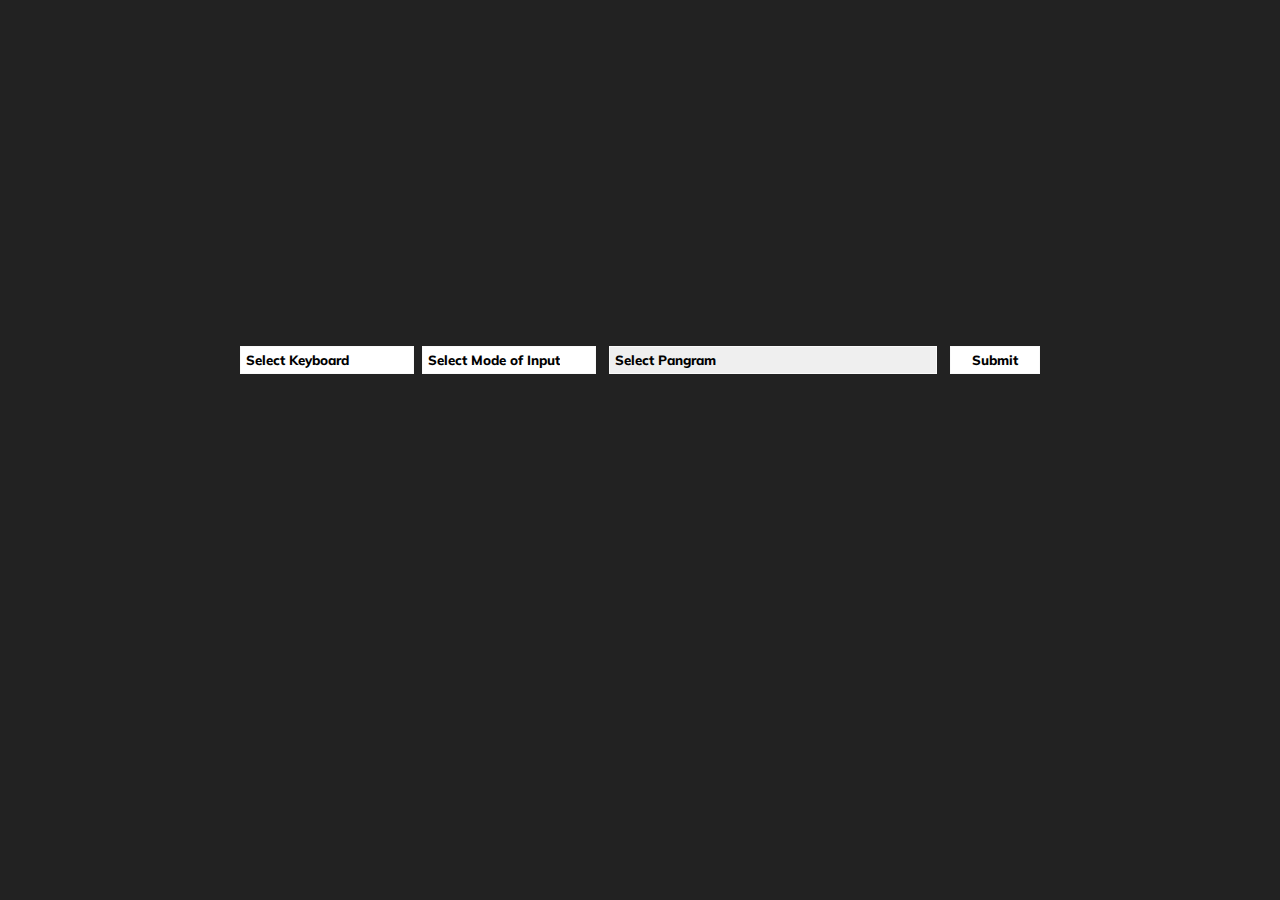
==== index.html @ 991a16a4 "Moved resources, added some conventions, IIS fix" ====
<!DOCTYPE html>
<html lang="en-us">

<head>
	<meta charset="utf-8">
	<title>Dwell-Free Typing</title>
	
	<script src="scripts/jquery-1.10.2.min.js"></script>
	<script src="scripts/jquery-1.10.2.js"></script>
	<script src="scripts/keyboard.js"></script>
	<script src="https://code.responsivevoice.org/responsivevoice.js"></script>
	<link href="css/style.css" rel="stylesheet" type="text/css">
	<link href="https://fonts.googleapis.com/css?family=Montserrat|Muli" rel="stylesheet">
</head>

<body>
	<div id="mainContentIndex">
		<form id="prefSelection" action="keyboard.html" method="GET">
		
				<select name="layout" id="layout" class="keyboard-select">
				  <option value="" disabled selected>Select Keyboard</option>
				  <option value="qwerty">QWERTY</option>
				  <option value="dvorak">Dvorak</option>
				  <option value="alphabetical">Alphabetical</option>
				</select>
				<select name="dwellTime" id="dwellTime" class="clock-select">
				  <option value="" disabled selected>Select Mode of Input</option>
				  <option value="0">Dwell-Free</option>
				  <option value="1000">100ms</option>
				  <option value="2000">200ms</option>
				  <option value="3000">300ms</option>
				</select>
				<select name="pangram" id="pangram" class="pangram-select">
				  <option value="" disabled selected>Select Pangram</option>
				  <option value="the quick brown fox jumps over the lazy dog">the quick brown fox jumps over the lazy dog</option>
				  <option value="pack my red box with five dozen quality jugs">pack my red box with five dozen quality jugs</option>
				  <option value="the five boxing wizards jump quickly">the five boxing wizards jump quickly</option>
				</select>
			<input type="submit" class="submit" value="Submit"/>
		</form>
	</div>
</body>
</html>

<script>
//--Validation of keyboard layout and dwell-time--//
document.getElementById("prefSelection").onsubmit = function() {
    var layout = document.getElementById("layout");
	var dwelltime = document.getElementById("dwellTime");
	var pangram = document.getElementById("pangram");
		if(layout.value=="" || dwelltime.value==""|| pangram.value=="")
		{
			alert('Please select an option for all.');
			return false;
		}
		return true;
}
</script>
---- css/style.css ----
body
{
    background: #222222 !important;
    margin-top:10%;
}

.modal {
    display: none; /* Hidden by default */
    position: fixed; /* Stay in place */
    z-index: 10; /* Sit on top */
    left: 0;
    top: 0;
    width: 100%; /* Full width */
    height: 100%; /* Full height */
    overflow: hidden; /* Enable scroll if needed */
    background-color: rgb(0,0,0); /* Fallback color */
    background-color: rgba(0,0,0,0.4); /* Black w/ opacity */
}

/* Modal Content/Box */
.modal-content {
    background-color: #fefefe;
    margin: 19% auto; /* 15% from the top and centered */
    padding: 20px;
    border: 0px solid #888;
    width: 25%;
    height: 13%; /* Could be more or less, depending on screen size */
    border-radius:10px;
}

.modal-text
{
  font-family: muli;
  color: black;
  font-size: large;
  width: 45%;
  margin: 0 auto;
}

.modal-text-seconds
{
    font-family: muli;
    color: black;
    font-size: -webkit-xxx-large;
    width: 20%;
    margin: 0 auto;
    padding-top:2%;
}
/*added*/
.tooltiptext {
    position: relative;
}

.popUpWord {
  position: relative;
  display: inline-block;
  color: #ffffff;
}

.popUpWord:after {
  content: attr(innertext);
  position: absolute;
  z-index: 1;
  color: #61B329;
  left: 0;
  top: 0;
  width: 0;
  white-space: nowrap;
  overflow: hidden;
}

.popUpWord:hover:after {
  width: 100%;
  transition: 1500ms ease-in;
}
/*added*/

#prefSelection
{
    position: relative;
    text-align: center;
}

#Speech
{
    width: 10%;
    text-align: center;
    height: 28px;
    position: fixed;
    bottom: 10px;
    float: right;
    right: 10px;
    margin-bottom: 0.5%;
    background: #fff;
    border: 1px solid #f9f9f9;
    -moz-border-radius: 3px;
    font-family: muli;
    font-size: smaller;
    font-weight: 800;
}

#Speech:hover
{
    box-shadow: 0 0 9px rgba(232, 252, 194, 1);
    border: 0.1px solid rgba(232, 252, 194, 1);
}

td {
    padding: 12px !important;
}

.button
{    
    float: left;
    margin: 0;
    width: 55px;
    height: 55px;
    line-height: 45px;
    text-align: center;
    background: #383838;
    border: 1px solid #383838;
    -moz-border-radius: 3px;
    -webkit-border-radius: 1px;
    position: relative;
    font-family: 'Montserrat', sans-serif;
    font-size: 22px;
    color: white;
}

.buttonDwell
{
	float: left;
    margin: 0 10px 10px 0;
    width: 45px;
    height: 45px;
    line-height: 45px;
    text-align: center;
    background: #fff;
    border: 1px solid #f9f9f9;
    -moz-border-radius: 3px;
    -webkit-border-radius: 3px;
    /*new css*/
    position: relative;
    display: inline-flex;
}

.large-Button-Enter-Dwell
{
    width: 45px;
    text-align: center;
    background: #fff;
    border: 1px solid #f9f9f9;
    line-height: 45px;
    height:110px;
    -moz-border-radius: 3px;
    -webkit-border-radius: 3px;
    float: left;
    margin: 0 10px 10px 0;
    position: relative;
    display: inline-flex;
}

.button:hover
{
	position: relative;
  top: 1px;
  left: 1px;
  border-color: #38383;
	cursor: none;
  color:red;
}

.button-space:hover
{
  background-color: white;
}

.button-space
{
    width: 20%;
    background: #383838;
    border: 1px solid #38383;
    line-height: 55px;
    height: 55px;
    -moz-border-radius: 0px;
    -webkit-border-radius: 0px;
    margin-left: 40%;
    position: fixed;
    bottom: 10px;
    margin-bottom: 1%;
}

.hide
{
    visibility: hidden;
    width: 150px;
}

.button-enter
{
    width: 55px;
    text-align: center;
    background: #383838;
    border: 1px solid #38383;
    line-height: 55px;
    height:120px;
    -moz-border-radius: 0px;
    -webkit-border-radius: 0px;
    float: left;
    margin: 0px;
}

td
{
    padding: 15px;
}

#write 
{
    display: block;
    margin-left: auto;
    border: #A9A9A9 1px solid;
    resize: none;
    font-family: muli;
    width: 723px;
    height: 60px;
    font-size: 24px;
    font-weight: 600;
    box-sizing: border-box;
    padding-top: 10px;
    padding-left: 10px;
    padding-right: 10px;
    padding-bottom: 10px;
    background: white;
    margin-right: auto;
    -webkit-user-modify: read-only; /*hides caret*/
}

#write:hover
{
  box-shadow: 0 0 9px rgba(232, 252, 194, 1);
  border: 0.1px solid rgba(232, 252, 194, 1);
}

table
{
    margin: 0 auto;
}

#keyboard
{
    padding-top: 5%;
    width: 830px;
    margin: 0 auto;
    padding-bottom: 5%;
}

.backspace
{
  padding-left:30% !important;
}

#mainContentKeyboard
{
  cursor:none;
  margin: auto;
  width: 830px;  
}

#mainContentIndex
{
	margin: 50px auto;
	width: 900px;
    position: absolute;
    top: 40%;
    left: 50%;
    padding: 15px;
    -ms-transform: translateX(-50%) translateY(-50%);
    -webkit-transform: translate(-50%,-50%);
    transform: translate(-50%,-50%);
    margin-top: 0px;
    margin-bottom: 0px;
}

.submit
{
	width: 10%;
    text-align: center;
    height: 28px;
    z-index: 9999;
    background: #fff;
    border: 1px solid #f9f9f9;
    font-family: muli;
    font-size: smaller;
    font-weight: 800;
}

.submit:hover
{
	box-shadow: 0 0 9px rgba(232, 252, 194, 1);
    border: 0.1px solid rgba(232, 252, 194, 1);
}

.resultsTitle
{
	font-family: Muli;
    color: white;
    font-size: 35px;
    padding-left: 2.5%;
    padding-top: 2%;
    font-weight: lighter;

}

td
{
	padding:4px
}

.red
{
    background-color:red;
}

.visible
{
    visibility:visible;
}

.hidden
{
    visibility:hidden;
}

.pie_timer
{
    /*position:absolute;*/
    z-index: 1;
}

.inner-number
{
    position:absolute;
    z-index:2;
    padding-left: 28%;
}

.inner-number-enter
{
    position: absolute;
    z-index: 2;
    padding-left: 28%;
    padding-top: 60%;
}

.inner-number-space
{
    position: absolute;
    z-index: 2;
    display: inherit;
}


.inner-number-padding
{
    padding-left: 34%;
}

.btn-success {
    color: #fff;
    background-color: #5cb85c;
    border-color: #4cae4c;
}
.btn {
    display: inline-block;
    padding: 6px 12px;
    margin-bottom: 0;
    font-size: 14px;
    font-weight: 400;
    line-height: 1.42857143;
    text-align: center;
    white-space: nowrap;
    vertical-align: middle;
    -ms-touch-action: manipulation;
    touch-action: manipulation;
    cursor: pointer;
    -webkit-user-select: none;
    -moz-user-select: none;
    -ms-user-select: none;
    user-select: none;
    background-image: none;
    border: 1px solid transparent;
}

.btn-danger:hover {
    color: #fff;
    background-color: #c9302c;
    border-color: #ac2925;
}

.btn-success:hover {
    color: #fff;
    background-color: #539153;
    border-color: #63b063;
}

.btn-danger {
    color: #fff;
    background-color: #d9534f;
    border-color: #d43f3a;
}

.button-value
{
    position:absolute;
    z-index: 2;
    padding-left: 39%;
    padding-top: 9%;
}

.button-pie
{
    position: absolute;
    display: block;
    width: 55px;
    height: 55px;
    z-index:1;
}

.button-pie-space
{
    padding-left: 37%;
}

.button-pie-enter
{
    padding-top: 70%;
}

.button-value-enter
{
    padding-top:70%;
}

#readyConfirmation
{
	text-align: center;
  height: 28px;
  position: fixed;
  bottom: 10;
  z-index: 9999;
  margin-bottom: 1%;
	font-family: muli;
  color: white;
  font-size: large;
}

/****************************************************************
 *
 * CSS Percentage Circle
 * Author: Andre Firchow
 *
*****************************************************************/
.rect-auto, .c100.p51 .slice, .c100.p52 .slice, .c100.p53 .slice, .c100.p54 .slice, .c100.p55 .slice, .c100.p56 .slice, .c100.p57 .slice, .c100.p58 .slice, .c100.p59 .slice, .c100.p60 .slice, .c100.p61 .slice, .c100.p62 .slice, .c100.p63 .slice, .c100.p64 .slice, .c100.p65 .slice, .c100.p66 .slice, .c100.p67 .slice, .c100.p68 .slice, .c100.p69 .slice, .c100.p70 .slice, .c100.p71 .slice, .c100.p72 .slice, .c100.p73 .slice, .c100.p74 .slice, .c100.p75 .slice, .c100.p76 .slice, .c100.p77 .slice, .c100.p78 .slice, .c100.p79 .slice, .c100.p80 .slice, .c100.p81 .slice, .c100.p82 .slice, .c100.p83 .slice, .c100.p84 .slice, .c100.p85 .slice, .c100.p86 .slice, .c100.p87 .slice, .c100.p88 .slice, .c100.p89 .slice, .c100.p90 .slice, .c100.p91 .slice, .c100.p92 .slice, .c100.p93 .slice, .c100.p94 .slice, .c100.p95 .slice, .c100.p96 .slice, .c100.p97 .slice, .c100.p98 .slice, .c100.p99 .slice, .c100.p100 .slice {
  clip: rect(auto, auto, auto, auto);
}

.pie, .c100 .bar, .c100.p51 .fill, .c100.p52 .fill, .c100.p53 .fill, .c100.p54 .fill, .c100.p55 .fill, .c100.p56 .fill, .c100.p57 .fill, .c100.p58 .fill, .c100.p59 .fill, .c100.p60 .fill, .c100.p61 .fill, .c100.p62 .fill, .c100.p63 .fill, .c100.p64 .fill, .c100.p65 .fill, .c100.p66 .fill, .c100.p67 .fill, .c100.p68 .fill, .c100.p69 .fill, .c100.p70 .fill, .c100.p71 .fill, .c100.p72 .fill, .c100.p73 .fill, .c100.p74 .fill, .c100.p75 .fill, .c100.p76 .fill, .c100.p77 .fill, .c100.p78 .fill, .c100.p79 .fill, .c100.p80 .fill, .c100.p81 .fill, .c100.p82 .fill, .c100.p83 .fill, .c100.p84 .fill, .c100.p85 .fill, .c100.p86 .fill, .c100.p87 .fill, .c100.p88 .fill, .c100.p89 .fill, .c100.p90 .fill, .c100.p91 .fill, .c100.p92 .fill, .c100.p93 .fill, .c100.p94 .fill, .c100.p95 .fill, .c100.p96 .fill, .c100.p97 .fill, .c100.p98 .fill, .c100.p99 .fill, .c100.p100 .fill {
  position: absolute;
  border: 0.08em solid #ffffff;
  width: 0.84em;
  height: 0.84em;
  clip: rect(0em, 0.5em, 1em, 0em);
  -webkit-border-radius: 50%;
  -moz-border-radius: 50%;
  -ms-border-radius: 50%;
  -o-border-radius: 50%;
  border-radius: 50%;
  -webkit-transform: rotate(0deg);
  -moz-transform: rotate(0deg);
  -ms-transform: rotate(0deg);
  -o-transform: rotate(0deg);
  transform: rotate(0deg);
}

.pie-fill, .c100.p51 .bar:after, .c100.p51 .fill, .c100.p52 .bar:after, .c100.p52 .fill, .c100.p53 .bar:after, .c100.p53 .fill, .c100.p54 .bar:after, .c100.p54 .fill, .c100.p55 .bar:after, .c100.p55 .fill, .c100.p56 .bar:after, .c100.p56 .fill, .c100.p57 .bar:after, .c100.p57 .fill, .c100.p58 .bar:after, .c100.p58 .fill, .c100.p59 .bar:after, .c100.p59 .fill, .c100.p60 .bar:after, .c100.p60 .fill, .c100.p61 .bar:after, .c100.p61 .fill, .c100.p62 .bar:after, .c100.p62 .fill, .c100.p63 .bar:after, .c100.p63 .fill, .c100.p64 .bar:after, .c100.p64 .fill, .c100.p65 .bar:after, .c100.p65 .fill, .c100.p66 .bar:after, .c100.p66 .fill, .c100.p67 .bar:after, .c100.p67 .fill, .c100.p68 .bar:after, .c100.p68 .fill, .c100.p69 .bar:after, .c100.p69 .fill, .c100.p70 .bar:after, .c100.p70 .fill, .c100.p71 .bar:after, .c100.p71 .fill, .c100.p72 .bar:after, .c100.p72 .fill, .c100.p73 .bar:after, .c100.p73 .fill, .c100.p74 .bar:after, .c100.p74 .fill, .c100.p75 .bar:after, .c100.p75 .fill, .c100.p76 .bar:after, .c100.p76 .fill, .c100.p77 .bar:after, .c100.p77 .fill, .c100.p78 .bar:after, .c100.p78 .fill, .c100.p79 .bar:after, .c100.p79 .fill, .c100.p80 .bar:after, .c100.p80 .fill, .c100.p81 .bar:after, .c100.p81 .fill, .c100.p82 .bar:after, .c100.p82 .fill, .c100.p83 .bar:after, .c100.p83 .fill, .c100.p84 .bar:after, .c100.p84 .fill, .c100.p85 .bar:after, .c100.p85 .fill, .c100.p86 .bar:after, .c100.p86 .fill, .c100.p87 .bar:after, .c100.p87 .fill, .c100.p88 .bar:after, .c100.p88 .fill, .c100.p89 .bar:after, .c100.p89 .fill, .c100.p90 .bar:after, .c100.p90 .fill, .c100.p91 .bar:after, .c100.p91 .fill, .c100.p92 .bar:after, .c100.p92 .fill, .c100.p93 .bar:after, .c100.p93 .fill, .c100.p94 .bar:after, .c100.p94 .fill, .c100.p95 .bar:after, .c100.p95 .fill, .c100.p96 .bar:after, .c100.p96 .fill, .c100.p97 .bar:after, .c100.p97 .fill, .c100.p98 .bar:after, .c100.p98 .fill, .c100.p99 .bar:after, .c100.p99 .fill, .c100.p100 .bar:after, .c100.p100 .fill {
  -webkit-transform: rotate(180deg);
  -moz-transform: rotate(180deg);
  -ms-transform: rotate(180deg);
  -o-transform: rotate(180deg);
  transform: rotate(180deg);
}

.c100 {
  position: relative;
  font-size: 120px;
  width: 1em;
  height: 1em;
  -webkit-border-radius: 50%;
  -moz-border-radius: 50%;
  -ms-border-radius: 50%;
  -o-border-radius: 50%;
  border-radius: 50%;
  float: left;
  margin: 0 0.1em 0.1em 0;
  background-color: #b0a0a0;
}
.c100 *, .c100 *:before, .c100 *:after {
  -webkit-box-sizing: content-box;
  -moz-box-sizing: content-box;
  box-sizing: content-box;
}
.c100.center {
  float: none;
  margin: 0 auto;
}
.c100.big {
  font-size: 240px;
}

.c100 > span {
  position: absolute;
  width: 100%;
  z-index: 1;
  left: 0;
  top: 0;
  width: 5em;
  line-height: 5em;
  font-size: 0.2em;
  color: #ffffff;
  display: block;
  text-align: center;
  white-space: nowrap;
  -webkit-transition-property: all;
  -moz-transition-property: all;
  -o-transition-property: all;
  transition-property: all;
  -webkit-transition-duration: 0.2s;
  -moz-transition-duration: 0.2s;
  -o-transition-duration: 0.2s;
  transition-duration: 0.2s;
  -webkit-transition-timing-function: ease-out;
  -moz-transition-timing-function: ease-out;
  -o-transition-timing-function: ease-out;
  transition-timing-function: ease-out;
}
.c100:after {
  position: absolute;
  top: 0.08em;
  left: 0.08em;
  display: block;
  content: " ";
  -webkit-border-radius: 50%;
  -moz-border-radius: 50%;
  -ms-border-radius: 50%;
  -o-border-radius: 50%;
  border-radius: 50%;
  background-color: #222222;
  width: 0.84em;
  height: 0.84em;
  -webkit-transition-property: all;
  -moz-transition-property: all;
  -o-transition-property: all;
  transition-property: all;
  -webkit-transition-duration: 0.2s;
  -moz-transition-duration: 0.2s;
  -o-transition-duration: 0.2s;
  transition-duration: 0.2s;
  -webkit-transition-timing-function: ease-in;
  -moz-transition-timing-function: ease-in;
  -o-transition-timing-function: ease-in;
  transition-timing-function: ease-in;
}
.c100 .slice {
  position: absolute;
  width: 1em;
  height: 1em;
  clip: rect(0em, 1em, 1em, 0.5em);
}
.c100.p1 .bar {
  -webkit-transform: rotate(3.6deg);
  -moz-transform: rotate(3.6deg);
  -ms-transform: rotate(3.6deg);
  -o-transform: rotate(3.6deg);
  transform: rotate(3.6deg);
}
.c100.p2 .bar {
  -webkit-transform: rotate(7.2deg);
  -moz-transform: rotate(7.2deg);
  -ms-transform: rotate(7.2deg);
  -o-transform: rotate(7.2deg);
  transform: rotate(7.2deg);
}
.c100.p3 .bar {
  -webkit-transform: rotate(10.8deg);
  -moz-transform: rotate(10.8deg);
  -ms-transform: rotate(10.8deg);
  -o-transform: rotate(10.8deg);
  transform: rotate(10.8deg);
}
.c100.p4 .bar {
  -webkit-transform: rotate(14.4deg);
  -moz-transform: rotate(14.4deg);
  -ms-transform: rotate(14.4deg);
  -o-transform: rotate(14.4deg);
  transform: rotate(14.4deg);
}
.c100.p5 .bar {
  -webkit-transform: rotate(18deg);
  -moz-transform: rotate(18deg);
  -ms-transform: rotate(18deg);
  -o-transform: rotate(18deg);
  transform: rotate(18deg);
}
.c100.p6 .bar {
  -webkit-transform: rotate(21.6deg);
  -moz-transform: rotate(21.6deg);
  -ms-transform: rotate(21.6deg);
  -o-transform: rotate(21.6deg);
  transform: rotate(21.6deg);
}
.c100.p7 .bar {
  -webkit-transform: rotate(25.2deg);
  -moz-transform: rotate(25.2deg);
  -ms-transform: rotate(25.2deg);
  -o-transform: rotate(25.2deg);
  transform: rotate(25.2deg);
}
.c100.p8 .bar {
  -webkit-transform: rotate(28.8deg);
  -moz-transform: rotate(28.8deg);
  -ms-transform: rotate(28.8deg);
  -o-transform: rotate(28.8deg);
  transform: rotate(28.8deg);
}
.c100.p9 .bar {
  -webkit-transform: rotate(32.4deg);
  -moz-transform: rotate(32.4deg);
  -ms-transform: rotate(32.4deg);
  -o-transform: rotate(32.4deg);
  transform: rotate(32.4deg);
}
.c100.p10 .bar {
  -webkit-transform: rotate(36deg);
  -moz-transform: rotate(36deg);
  -ms-transform: rotate(36deg);
  -o-transform: rotate(36deg);
  transform: rotate(36deg);
}
.c100.p11 .bar {
  -webkit-transform: rotate(39.6deg);
  -moz-transform: rotate(39.6deg);
  -ms-transform: rotate(39.6deg);
  -o-transform: rotate(39.6deg);
  transform: rotate(39.6deg);
}
.c100.p12 .bar {
  -webkit-transform: rotate(43.2deg);
  -moz-transform: rotate(43.2deg);
  -ms-transform: rotate(43.2deg);
  -o-transform: rotate(43.2deg);
  transform: rotate(43.2deg);
}
.c100.p13 .bar {
  -webkit-transform: rotate(46.8deg);
  -moz-transform: rotate(46.8deg);
  -ms-transform: rotate(46.8deg);
  -o-transform: rotate(46.8deg);
  transform: rotate(46.8deg);
}
.c100.p14 .bar {
  -webkit-transform: rotate(50.4deg);
  -moz-transform: rotate(50.4deg);
  -ms-transform: rotate(50.4deg);
  -o-transform: rotate(50.4deg);
  transform: rotate(50.4deg);
}
.c100.p15 .bar {
  -webkit-transform: rotate(54deg);
  -moz-transform: rotate(54deg);
  -ms-transform: rotate(54deg);
  -o-transform: rotate(54deg);
  transform: rotate(54deg);
}
.c100.p16 .bar {
  -webkit-transform: rotate(57.6deg);
  -moz-transform: rotate(57.6deg);
  -ms-transform: rotate(57.6deg);
  -o-transform: rotate(57.6deg);
  transform: rotate(57.6deg);
}
.c100.p17 .bar {
  -webkit-transform: rotate(61.2deg);
  -moz-transform: rotate(61.2deg);
  -ms-transform: rotate(61.2deg);
  -o-transform: rotate(61.2deg);
  transform: rotate(61.2deg);
}
.c100.p18 .bar {
  -webkit-transform: rotate(64.8deg);
  -moz-transform: rotate(64.8deg);
  -ms-transform: rotate(64.8deg);
  -o-transform: rotate(64.8deg);
  transform: rotate(64.8deg);
}
.c100.p19 .bar {
  -webkit-transform: rotate(68.4deg);
  -moz-transform: rotate(68.4deg);
  -ms-transform: rotate(68.4deg);
  -o-transform: rotate(68.4deg);
  transform: rotate(68.4deg);
}
.c100.p20 .bar {
  -webkit-transform: rotate(72deg);
  -moz-transform: rotate(72deg);
  -ms-transform: rotate(72deg);
  -o-transform: rotate(72deg);
  transform: rotate(72deg);
}
.c100.p21 .bar {
  -webkit-transform: rotate(75.6deg);
  -moz-transform: rotate(75.6deg);
  -ms-transform: rotate(75.6deg);
  -o-transform: rotate(75.6deg);
  transform: rotate(75.6deg);
}
.c100.p22 .bar {
  -webkit-transform: rotate(79.2deg);
  -moz-transform: rotate(79.2deg);
  -ms-transform: rotate(79.2deg);
  -o-transform: rotate(79.2deg);
  transform: rotate(79.2deg);
}
.c100.p23 .bar {
  -webkit-transform: rotate(82.8deg);
  -moz-transform: rotate(82.8deg);
  -ms-transform: rotate(82.8deg);
  -o-transform: rotate(82.8deg);
  transform: rotate(82.8deg);
}
.c100.p24 .bar {
  -webkit-transform: rotate(86.4deg);
  -moz-transform: rotate(86.4deg);
  -ms-transform: rotate(86.4deg);
  -o-transform: rotate(86.4deg);
  transform: rotate(86.4deg);
}
.c100.p25 .bar {
  -webkit-transform: rotate(90deg);
  -moz-transform: rotate(90deg);
  -ms-transform: rotate(90deg);
  -o-transform: rotate(90deg);
  transform: rotate(90deg);
}
.c100.p26 .bar {
  -webkit-transform: rotate(93.6deg);
  -moz-transform: rotate(93.6deg);
  -ms-transform: rotate(93.6deg);
  -o-transform: rotate(93.6deg);
  transform: rotate(93.6deg);
}
.c100.p27 .bar {
  -webkit-transform: rotate(97.2deg);
  -moz-transform: rotate(97.2deg);
  -ms-transform: rotate(97.2deg);
  -o-transform: rotate(97.2deg);
  transform: rotate(97.2deg);
}
.c100.p28 .bar {
  -webkit-transform: rotate(100.8deg);
  -moz-transform: rotate(100.8deg);
  -ms-transform: rotate(100.8deg);
  -o-transform: rotate(100.8deg);
  transform: rotate(100.8deg);
}
.c100.p29 .bar {
  -webkit-transform: rotate(104.4deg);
  -moz-transform: rotate(104.4deg);
  -ms-transform: rotate(104.4deg);
  -o-transform: rotate(104.4deg);
  transform: rotate(104.4deg);
}
.c100.p30 .bar {
  -webkit-transform: rotate(108deg);
  -moz-transform: rotate(108deg);
  -ms-transform: rotate(108deg);
  -o-transform: rotate(108deg);
  transform: rotate(108deg);
}
.c100.p31 .bar {
  -webkit-transform: rotate(111.6deg);
  -moz-transform: rotate(111.6deg);
  -ms-transform: rotate(111.6deg);
  -o-transform: rotate(111.6deg);
  transform: rotate(111.6deg);
}
.c100.p32 .bar {
  -webkit-transform: rotate(115.2deg);
  -moz-transform: rotate(115.2deg);
  -ms-transform: rotate(115.2deg);
  -o-transform: rotate(115.2deg);
  transform: rotate(115.2deg);
}
.c100.p33 .bar {
  -webkit-transform: rotate(118.8deg);
  -moz-transform: rotate(118.8deg);
  -ms-transform: rotate(118.8deg);
  -o-transform: rotate(118.8deg);
  transform: rotate(118.8deg);
}
.c100.p34 .bar {
  -webkit-transform: rotate(122.4deg);
  -moz-transform: rotate(122.4deg);
  -ms-transform: rotate(122.4deg);
  -o-transform: rotate(122.4deg);
  transform: rotate(122.4deg);
}
.c100.p35 .bar {
  -webkit-transform: rotate(126deg);
  -moz-transform: rotate(126deg);
  -ms-transform: rotate(126deg);
  -o-transform: rotate(126deg);
  transform: rotate(126deg);
}
.c100.p36 .bar {
  -webkit-transform: rotate(129.6deg);
  -moz-transform: rotate(129.6deg);
  -ms-transform: rotate(129.6deg);
  -o-transform: rotate(129.6deg);
  transform: rotate(129.6deg);
}
.c100.p37 .bar {
  -webkit-transform: rotate(133.2deg);
  -moz-transform: rotate(133.2deg);
  -ms-transform: rotate(133.2deg);
  -o-transform: rotate(133.2deg);
  transform: rotate(133.2deg);
}
.c100.p38 .bar {
  -webkit-transform: rotate(136.8deg);
  -moz-transform: rotate(136.8deg);
  -ms-transform: rotate(136.8deg);
  -o-transform: rotate(136.8deg);
  transform: rotate(136.8deg);
}
.c100.p39 .bar {
  -webkit-transform: rotate(140.4deg);
  -moz-transform: rotate(140.4deg);
  -ms-transform: rotate(140.4deg);
  -o-transform: rotate(140.4deg);
  transform: rotate(140.4deg);
}
.c100.p40 .bar {
  -webkit-transform: rotate(144deg);
  -moz-transform: rotate(144deg);
  -ms-transform: rotate(144deg);
  -o-transform: rotate(144deg);
  transform: rotate(144deg);
}
.c100.p41 .bar {
  -webkit-transform: rotate(147.6deg);
  -moz-transform: rotate(147.6deg);
  -ms-transform: rotate(147.6deg);
  -o-transform: rotate(147.6deg);
  transform: rotate(147.6deg);
}
.c100.p42 .bar {
  -webkit-transform: rotate(151.2deg);
  -moz-transform: rotate(151.2deg);
  -ms-transform: rotate(151.2deg);
  -o-transform: rotate(151.2deg);
  transform: rotate(151.2deg);
}
.c100.p43 .bar {
  -webkit-transform: rotate(154.8deg);
  -moz-transform: rotate(154.8deg);
  -ms-transform: rotate(154.8deg);
  -o-transform: rotate(154.8deg);
  transform: rotate(154.8deg);
}
.c100.p44 .bar {
  -webkit-transform: rotate(158.4deg);
  -moz-transform: rotate(158.4deg);
  -ms-transform: rotate(158.4deg);
  -o-transform: rotate(158.4deg);
  transform: rotate(158.4deg);
}
.c100.p45 .bar {
  -webkit-transform: rotate(162deg);
  -moz-transform: rotate(162deg);
  -ms-transform: rotate(162deg);
  -o-transform: rotate(162deg);
  transform: rotate(162deg);
}
.c100.p46 .bar {
  -webkit-transform: rotate(165.6deg);
  -moz-transform: rotate(165.6deg);
  -ms-transform: rotate(165.6deg);
  -o-transform: rotate(165.6deg);
  transform: rotate(165.6deg);
}
.c100.p47 .bar {
  -webkit-transform: rotate(169.2deg);
  -moz-transform: rotate(169.2deg);
  -ms-transform: rotate(169.2deg);
  -o-transform: rotate(169.2deg);
  transform: rotate(169.2deg);
}
.c100.p48 .bar {
  -webkit-transform: rotate(172.8deg);
  -moz-transform: rotate(172.8deg);
  -ms-transform: rotate(172.8deg);
  -o-transform: rotate(172.8deg);
  transform: rotate(172.8deg);
}
.c100.p49 .bar {
  -webkit-transform: rotate(176.4deg);
  -moz-transform: rotate(176.4deg);
  -ms-transform: rotate(176.4deg);
  -o-transform: rotate(176.4deg);
  transform: rotate(176.4deg);
}
.c100.p50 .bar {
  -webkit-transform: rotate(180deg);
  -moz-transform: rotate(180deg);
  -ms-transform: rotate(180deg);
  -o-transform: rotate(180deg);
  transform: rotate(180deg);
}
.c100.p51 .bar {
  -webkit-transform: rotate(183.6deg);
  -moz-transform: rotate(183.6deg);
  -ms-transform: rotate(183.6deg);
  -o-transform: rotate(183.6deg);
  transform: rotate(183.6deg);
}
.c100.p52 .bar {
  -webkit-transform: rotate(187.2deg);
  -moz-transform: rotate(187.2deg);
  -ms-transform: rotate(187.2deg);
  -o-transform: rotate(187.2deg);
  transform: rotate(187.2deg);
}
.c100.p53 .bar {
  -webkit-transform: rotate(190.8deg);
  -moz-transform: rotate(190.8deg);
  -ms-transform: rotate(190.8deg);
  -o-transform: rotate(190.8deg);
  transform: rotate(190.8deg);
}
.c100.p54 .bar {
  -webkit-transform: rotate(194.4deg);
  -moz-transform: rotate(194.4deg);
  -ms-transform: rotate(194.4deg);
  -o-transform: rotate(194.4deg);
  transform: rotate(194.4deg);
}
.c100.p55 .bar {
  -webkit-transform: rotate(198deg);
  -moz-transform: rotate(198deg);
  -ms-transform: rotate(198deg);
  -o-transform: rotate(198deg);
  transform: rotate(198deg);
}
.c100.p56 .bar {
  -webkit-transform: rotate(201.6deg);
  -moz-transform: rotate(201.6deg);
  -ms-transform: rotate(201.6deg);
  -o-transform: rotate(201.6deg);
  transform: rotate(201.6deg);
}
.c100.p57 .bar {
  -webkit-transform: rotate(205.2deg);
  -moz-transform: rotate(205.2deg);
  -ms-transform: rotate(205.2deg);
  -o-transform: rotate(205.2deg);
  transform: rotate(205.2deg);
}
.c100.p58 .bar {
  -webkit-transform: rotate(208.8deg);
  -moz-transform: rotate(208.8deg);
  -ms-transform: rotate(208.8deg);
  -o-transform: rotate(208.8deg);
  transform: rotate(208.8deg);
}
.c100.p59 .bar {
  -webkit-transform: rotate(212.4deg);
  -moz-transform: rotate(212.4deg);
  -ms-transform: rotate(212.4deg);
  -o-transform: rotate(212.4deg);
  transform: rotate(212.4deg);
}
.c100.p60 .bar {
  -webkit-transform: rotate(216deg);
  -moz-transform: rotate(216deg);
  -ms-transform: rotate(216deg);
  -o-transform: rotate(216deg);
  transform: rotate(216deg);
}
.c100.p61 .bar {
  -webkit-transform: rotate(219.6deg);
  -moz-transform: rotate(219.6deg);
  -ms-transform: rotate(219.6deg);
  -o-transform: rotate(219.6deg);
  transform: rotate(219.6deg);
}
.c100.p62 .bar {
  -webkit-transform: rotate(223.2deg);
  -moz-transform: rotate(223.2deg);
  -ms-transform: rotate(223.2deg);
  -o-transform: rotate(223.2deg);
  transform: rotate(223.2deg);
}
.c100.p63 .bar {
  -webkit-transform: rotate(226.8deg);
  -moz-transform: rotate(226.8deg);
  -ms-transform: rotate(226.8deg);
  -o-transform: rotate(226.8deg);
  transform: rotate(226.8deg);
}
.c100.p64 .bar {
  -webkit-transform: rotate(230.4deg);
  -moz-transform: rotate(230.4deg);
  -ms-transform: rotate(230.4deg);
  -o-transform: rotate(230.4deg);
  transform: rotate(230.4deg);
}
.c100.p65 .bar {
  -webkit-transform: rotate(234deg);
  -moz-transform: rotate(234deg);
  -ms-transform: rotate(234deg);
  -o-transform: rotate(234deg);
  transform: rotate(234deg);
}
.c100.p66 .bar {
  -webkit-transform: rotate(237.6deg);
  -moz-transform: rotate(237.6deg);
  -ms-transform: rotate(237.6deg);
  -o-transform: rotate(237.6deg);
  transform: rotate(237.6deg);
}
.c100.p67 .bar {
  -webkit-transform: rotate(241.2deg);
  -moz-transform: rotate(241.2deg);
  -ms-transform: rotate(241.2deg);
  -o-transform: rotate(241.2deg);
  transform: rotate(241.2deg);
}
.c100.p68 .bar {
  -webkit-transform: rotate(244.8deg);
  -moz-transform: rotate(244.8deg);
  -ms-transform: rotate(244.8deg);
  -o-transform: rotate(244.8deg);
  transform: rotate(244.8deg);
}
.c100.p69 .bar {
  -webkit-transform: rotate(248.4deg);
  -moz-transform: rotate(248.4deg);
  -ms-transform: rotate(248.4deg);
  -o-transform: rotate(248.4deg);
  transform: rotate(248.4deg);
}
.c100.p70 .bar {
  -webkit-transform: rotate(252deg);
  -moz-transform: rotate(252deg);
  -ms-transform: rotate(252deg);
  -o-transform: rotate(252deg);
  transform: rotate(252deg);
}
.c100.p71 .bar {
  -webkit-transform: rotate(255.6deg);
  -moz-transform: rotate(255.6deg);
  -ms-transform: rotate(255.6deg);
  -o-transform: rotate(255.6deg);
  transform: rotate(255.6deg);
}
.c100.p72 .bar {
  -webkit-transform: rotate(259.2deg);
  -moz-transform: rotate(259.2deg);
  -ms-transform: rotate(259.2deg);
  -o-transform: rotate(259.2deg);
  transform: rotate(259.2deg);
}
.c100.p73 .bar {
  -webkit-transform: rotate(262.8deg);
  -moz-transform: rotate(262.8deg);
  -ms-transform: rotate(262.8deg);
  -o-transform: rotate(262.8deg);
  transform: rotate(262.8deg);
}
.c100.p74 .bar {
  -webkit-transform: rotate(266.4deg);
  -moz-transform: rotate(266.4deg);
  -ms-transform: rotate(266.4deg);
  -o-transform: rotate(266.4deg);
  transform: rotate(266.4deg);
}
.c100.p75 .bar {
  -webkit-transform: rotate(270deg);
  -moz-transform: rotate(270deg);
  -ms-transform: rotate(270deg);
  -o-transform: rotate(270deg);
  transform: rotate(270deg);
}
.c100.p76 .bar {
  -webkit-transform: rotate(273.6deg);
  -moz-transform: rotate(273.6deg);
  -ms-transform: rotate(273.6deg);
  -o-transform: rotate(273.6deg);
  transform: rotate(273.6deg);
}
.c100.p77 .bar {
  -webkit-transform: rotate(277.2deg);
  -moz-transform: rotate(277.2deg);
  -ms-transform: rotate(277.2deg);
  -o-transform: rotate(277.2deg);
  transform: rotate(277.2deg);
}
.c100.p78 .bar {
  -webkit-transform: rotate(280.8deg);
  -moz-transform: rotate(280.8deg);
  -ms-transform: rotate(280.8deg);
  -o-transform: rotate(280.8deg);
  transform: rotate(280.8deg);
}
.c100.p79 .bar {
  -webkit-transform: rotate(284.4deg);
  -moz-transform: rotate(284.4deg);
  -ms-transform: rotate(284.4deg);
  -o-transform: rotate(284.4deg);
  transform: rotate(284.4deg);
}
.c100.p80 .bar {
  -webkit-transform: rotate(288deg);
  -moz-transform: rotate(288deg);
  -ms-transform: rotate(288deg);
  -o-transform: rotate(288deg);
  transform: rotate(288deg);
}
.c100.p81 .bar {
  -webkit-transform: rotate(291.6deg);
  -moz-transform: rotate(291.6deg);
  -ms-transform: rotate(291.6deg);
  -o-transform: rotate(291.6deg);
  transform: rotate(291.6deg);
}
.c100.p82 .bar {
  -webkit-transform: rotate(295.2deg);
  -moz-transform: rotate(295.2deg);
  -ms-transform: rotate(295.2deg);
  -o-transform: rotate(295.2deg);
  transform: rotate(295.2deg);
}
.c100.p83 .bar {
  -webkit-transform: rotate(298.8deg);
  -moz-transform: rotate(298.8deg);
  -ms-transform: rotate(298.8deg);
  -o-transform: rotate(298.8deg);
  transform: rotate(298.8deg);
}
.c100.p84 .bar {
  -webkit-transform: rotate(302.4deg);
  -moz-transform: rotate(302.4deg);
  -ms-transform: rotate(302.4deg);
  -o-transform: rotate(302.4deg);
  transform: rotate(302.4deg);
}
.c100.p85 .bar {
  -webkit-transform: rotate(306deg);
  -moz-transform: rotate(306deg);
  -ms-transform: rotate(306deg);
  -o-transform: rotate(306deg);
  transform: rotate(306deg);
}
.c100.p86 .bar {
  -webkit-transform: rotate(309.6deg);
  -moz-transform: rotate(309.6deg);
  -ms-transform: rotate(309.6deg);
  -o-transform: rotate(309.6deg);
  transform: rotate(309.6deg);
}
.c100.p87 .bar {
  -webkit-transform: rotate(313.2deg);
  -moz-transform: rotate(313.2deg);
  -ms-transform: rotate(313.2deg);
  -o-transform: rotate(313.2deg);
  transform: rotate(313.2deg);
}
.c100.p88 .bar {
  -webkit-transform: rotate(316.8deg);
  -moz-transform: rotate(316.8deg);
  -ms-transform: rotate(316.8deg);
  -o-transform: rotate(316.8deg);
  transform: rotate(316.8deg);
}
.c100.p89 .bar {
  -webkit-transform: rotate(320.4deg);
  -moz-transform: rotate(320.4deg);
  -ms-transform: rotate(320.4deg);
  -o-transform: rotate(320.4deg);
  transform: rotate(320.4deg);
}
.c100.p90 .bar {
  -webkit-transform: rotate(324deg);
  -moz-transform: rotate(324deg);
  -ms-transform: rotate(324deg);
  -o-transform: rotate(324deg);
  transform: rotate(324deg);
}
.c100.p91 .bar {
  -webkit-transform: rotate(327.6deg);
  -moz-transform: rotate(327.6deg);
  -ms-transform: rotate(327.6deg);
  -o-transform: rotate(327.6deg);
  transform: rotate(327.6deg);
}
.c100.p92 .bar {
  -webkit-transform: rotate(331.2deg);
  -moz-transform: rotate(331.2deg);
  -ms-transform: rotate(331.2deg);
  -o-transform: rotate(331.2deg);
  transform: rotate(331.2deg);
}
.c100.p93 .bar {
  -webkit-transform: rotate(334.8deg);
  -moz-transform: rotate(334.8deg);
  -ms-transform: rotate(334.8deg);
  -o-transform: rotate(334.8deg);
  transform: rotate(334.8deg);
}
.c100.p94 .bar {
  -webkit-transform: rotate(338.4deg);
  -moz-transform: rotate(338.4deg);
  -ms-transform: rotate(338.4deg);
  -o-transform: rotate(338.4deg);
  transform: rotate(338.4deg);
}
.c100.p95 .bar {
  -webkit-transform: rotate(342deg);
  -moz-transform: rotate(342deg);
  -ms-transform: rotate(342deg);
  -o-transform: rotate(342deg);
  transform: rotate(342deg);
}
.c100.p96 .bar {
  -webkit-transform: rotate(345.6deg);
  -moz-transform: rotate(345.6deg);
  -ms-transform: rotate(345.6deg);
  -o-transform: rotate(345.6deg);
  transform: rotate(345.6deg);
}
.c100.p97 .bar {
  -webkit-transform: rotate(349.2deg);
  -moz-transform: rotate(349.2deg);
  -ms-transform: rotate(349.2deg);
  -o-transform: rotate(349.2deg);
  transform: rotate(349.2deg);
}
.c100.p98 .bar {
  -webkit-transform: rotate(352.8deg);
  -moz-transform: rotate(352.8deg);
  -ms-transform: rotate(352.8deg);
  -o-transform: rotate(352.8deg);
  transform: rotate(352.8deg);
}
.c100.p99 .bar {
  -webkit-transform: rotate(356.4deg);
  -moz-transform: rotate(356.4deg);
  -ms-transform: rotate(356.4deg);
  -o-transform: rotate(356.4deg);
  transform: rotate(356.4deg);
}
.c100.p100 .bar {
  -webkit-transform: rotate(360deg);
  -moz-transform: rotate(360deg);
  -ms-transform: rotate(360deg);
  -o-transform: rotate(360deg);
  transform: rotate(360deg);
}
.c100:hover {
  cursor: default;
}
.c100:hover > span {
  width: 3.33em;
  line-height: 3.33em;
  font-size: 0.3em;
  color: #ffffff;
}
.c100:hover:after {
  top: 0.04em;
  left: 0.04em;
  width: 0.92em;
  height: 0.92em;
}
.c100.dark {
  background-color: #777777;
}
.c100.dark .bar,
.c100.dark .fill {
  border-color: #c6ff00 !important;
}
.c100.dark > span {
  color: #777777;
}
.c100.dark:after {
  background-color: #666666;
}
.c100.dark:hover > span {
  color: #c6ff00;
}
.c100.green .bar, .c100.green .fill {
  border-color: #4db53c !important;
}
.c100.green:hover > span {
  color: #4db53c;
}
.c100.green.dark .bar, .c100.green.dark .fill {
  border-color: #5fd400 !important;
}
.c100.green.dark:hover > span {
  color: #5fd400;
}
.c100.orange .bar, .c100.orange .fill {
  border-color: #dd9d22 !important;
}
.c100.orange:hover > span {
  color: #dd9d22;
}
.c100.orange.dark .bar, .c100.orange.dark .fill {
  border-color: #e08833 !important;
}
.c100.orange.dark:hover > span {
  color: #e08833;
}

.results
{
	padding-top:14%;
	/*margin: 0 auto;
    width: 25%;*/
}

.results-heading
{
	font-family: muli;
    font-size: 18px;
    color: white;
    text-align: center;
}

.seconds
{
    width: 40%;
    margin: 0 auto;
    color: white;
    font-family: muli;
}
.tot
{
  padding-top: 0% important!;
}

.wpm
{
  padding-top: 20% !important;
}

.results-value
{
	text-align: center;
  font-family: muli;
  color: white;
  font-weight: bolder;
  font-size: xx-large;
	padding-top: 12%;
}

#download {
    width: 12%;
    text-align: center;
    height: 28px;
    position: fixed;
    bottom: 0;
    z-index: 9999;
    float: right;
    right: 20px;
    margin-bottom: 2%;
    background: #fff;
    border: 1px solid #f9f9f9;
    -moz-border-radius: 3px;
    font-family: muli;
    font-size: inherit;
    font-weight: 800;
}

.accuracy-heading
{
	padding-bottom: 6%;
}

.side-border-result
{
	border-right: 1px solid;
	height: 170px;
}

.styled-select {
   background: url(http://i62.tinypic.com/15xvbd5.png) no-repeat 96% 0;
   height: 29px;
   overflow: hidden;
   width: 240px;
}

.styled-select select {
   background: transparent;
   border: none;
   font-size: 14px;
   height: 29px;
   padding: 5px; /* If you add too much padding here, the options won't show in IE */
   width: 268px;
}

.styled-select.slate {
   background: url(http://i62.tinypic.com/2e3ybe1.jpg) no-repeat right center;
   height: 34px;
   width: 240px;
}

.styled-select.slate select {
   border: 1px solid #ccc;
   font-size: 16px;
   height: 34px;
   width: 268px;
}

.button-value-m
{
	padding-left:30%;
}

.button-value-j
{
	padding-left: 43%;
}

.button-value-backspace
{
	padding-left: 30%;
}

.keyboard-select{
    padding: 5px 35px 5px 5px;
    border: 1px solid #3a3a3a;
    -webkit-appearance: none;
    -moz-appearance: none;
    appearance: none;
    background: url("/Images/keyboard.png") 96% / 15% no-repeat #fff;
    border: 1px solid #f9f9f9;
    font-family: muli;
    font-size: smaller;
    font-weight: 800;
	margin-right: 0.5%;
    width: 174px;
}

.clock-select
{
	padding: 5px 35px 5px 5px;
  border: 1px solid #3a3a3a;
  -webkit-appearance: none;
  -moz-appearance: none;
  appearance: none;
  background: url("/Images/clock.png") 96% / 15% no-repeat #fff;
  border: 1px solid #f9f9f9;
  font-family: muli;
  font-size: smaller;
  font-weight: 800;
	margin-right: 1%;
}

.pangram-select
{
    padding: 5px 35px 5px 5px;
    -webkit-appearance: none;
    -moz-appearance: none;
    border: 1px solid #f9f9f9;
    font-family: muli;
    font-size: smaller;
    font-weight: 800;
    margin-right: 1%;
}

.tooltip {
    position: relative;
    display: inline-block;
}

.tooltip .tooltiptext {
    height: 120px;
    visibility: hidden;
    width: 120px;
    background-color: #383838;
    color: #fff;
    border-radius: 6px;
    padding: 5px 0;
    position: absolute;
    z-index: 1;
    bottom: 100%;
    left: 70%;
    margin-left: -90px;
    font-family: 'Montserrat', sans-serif;
    font-size: 20px;
    padding-left: 30%;
    padding-right: 30%;
    -webkit-transition: 0.1s all;   
    -webkit-transition-delay: 0.1s; 
    -moz-transition: 0.1s all;   
    -moz-transition-delay: 0.1s; 
    -ms-transition: 0.1s all;   
    -ms-transition-delay: 0.1s; 
    -o-transition: 0.1s all;   
    -o-transition-delay: 0.1s; 
    transition: 0.1s all;   
    transition-delay: 0.1s; 
}

.tooltip .tooltiptext::after {
    content: "";
    position: absolute;
    top: 100%;
    left: 50%;
    margin-left: -5px;  
    border-width: 5px;
    border-style: solid;
    border-color: #383838 transparent transparent transparent;
}

.tooltip:hover .tooltiptext {
    visibility: visible;
    -webkit-transition-delay: 0s;
    -moz-transition-delay: 0s;
    -ms-transition-delay: 0s;
    -o-transition-delay: 0s;
    transition-delay: 0s;
}

/*target Internet Explorer 9 and Internet Explorer 10:*/
@media screen and (min-width:0\0) { 
    select {
        background:none;
        padding: 5px;
    }
  }

.button-space-vertical
{
  width: 55px;
  height: 189px;
}

#button_delete
{
  margin-top: 8.6%;
  content: url("../images/backspace.png");
  -webkit-filter: invert(100%);
  background: rgba(56, 56, 56, 0.12);
  border-color: rgb(203, 203, 203);
}

.side-padding
{
  padding-right:25%;
}

.preloader-gif
{
  width: 25px;
}

.preloader
{
  position: absolute;
  padding-left: 47%;
  padding-top: 1.3%;
}
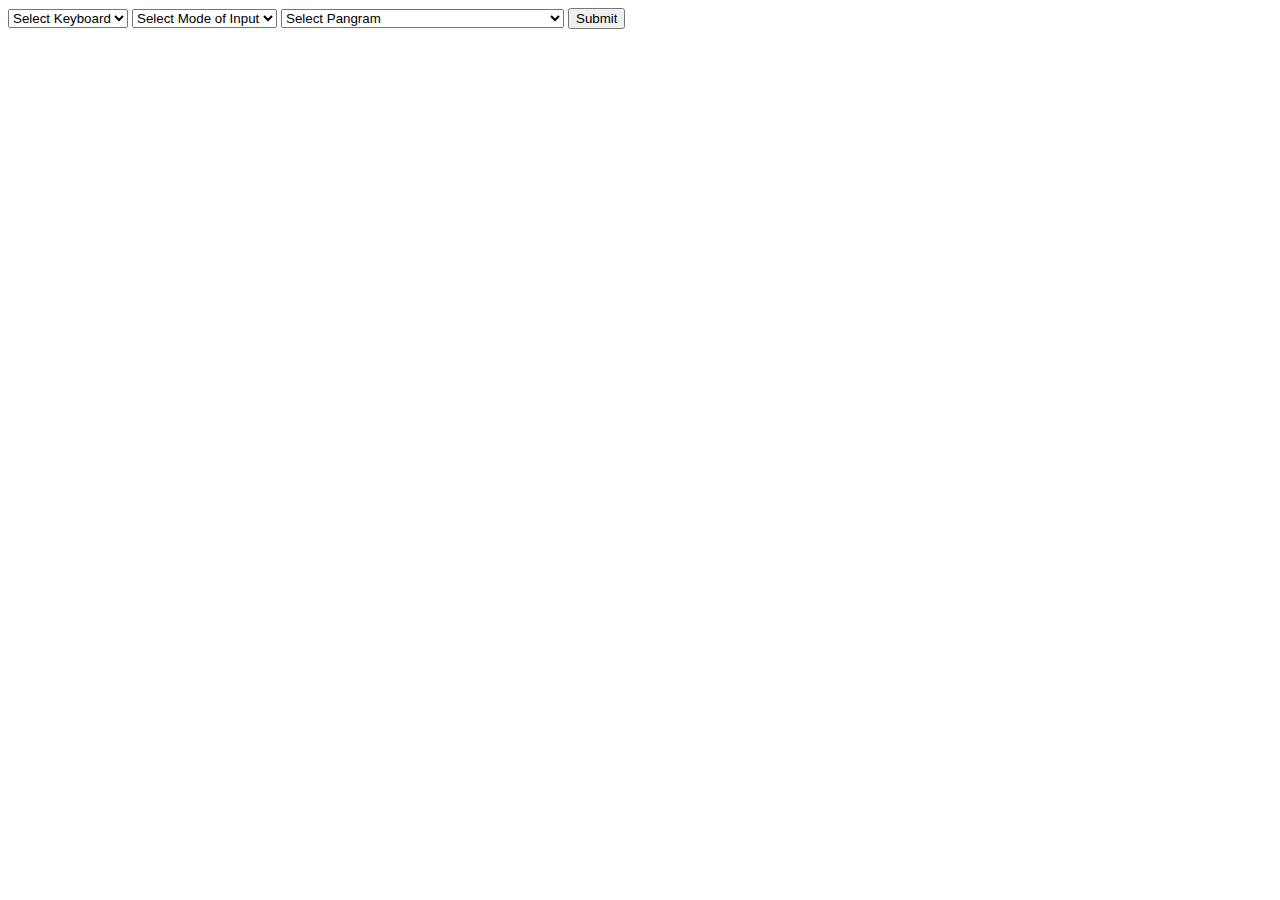
==== commit 62d5ee30: "renaming process" ====
--- a/index.html
+++ b/index.html
@@ -1,58 +1,58 @@
-<!DOCTYPE html>
-<html lang="en-us">
-
-<head>
-	<meta charset="utf-8">
-	<title>Dwell-Free Typing</title>
-	
-	<script src="scripts/jquery-1.10.2.min.js"></script>
-	<script src="scripts/jquery-1.10.2.js"></script>
-	<script src="scripts/keyboard.js"></script>
-	<script src="https://code.responsivevoice.org/responsivevoice.js"></script>
-	<link href="css/style.css" rel="stylesheet" type="text/css">
-	<link href="https://fonts.googleapis.com/css?family=Montserrat|Muli" rel="stylesheet">
-</head>
-
-<body>
-	<div id="mainContentIndex">
-		<form id="prefSelection" action="keyboard.html" method="GET">
-		
-				<select name="layout" id="layout" class="keyboard-select">
-				  <option value="" disabled selected>Select Keyboard</option>
-				  <option value="qwerty">QWERTY</option>
-				  <option value="dvorak">Dvorak</option>
-				  <option value="alphabetical">Alphabetical</option>
-				</select>
-				<select name="dwellTime" id="dwellTime" class="clock-select">
-				  <option value="" disabled selected>Select Mode of Input</option>
-				  <option value="0">Dwell-Free</option>
-				  <option value="1000">100ms</option>
-				  <option value="2000">200ms</option>
-				  <option value="3000">300ms</option>
-				</select>
-				<select name="pangram" id="pangram" class="pangram-select">
-				  <option value="" disabled selected>Select Pangram</option>
-				  <option value="the quick brown fox jumps over the lazy dog">the quick brown fox jumps over the lazy dog</option>
-				  <option value="pack my red box with five dozen quality jugs">pack my red box with five dozen quality jugs</option>
-				  <option value="the five boxing wizards jump quickly">the five boxing wizards jump quickly</option>
-				</select>
-			<input type="submit" class="submit" value="Submit"/>
-		</form>
-	</div>
-</body>
-</html>
-
-<script>
-//--Validation of keyboard layout and dwell-time--//
-document.getElementById("prefSelection").onsubmit = function() {
-    var layout = document.getElementById("layout");
-	var dwelltime = document.getElementById("dwellTime");
-	var pangram = document.getElementById("pangram");
-		if(layout.value=="" || dwelltime.value==""|| pangram.value=="")
-		{
-			alert('Please select an option for all.');
-			return false;
-		}
-		return true;
-}
+<!DOCTYPE html>
+<html lang="en-us">
+
+<head>
+	<meta charset="utf-8">
+	<title>Dwell-Free Typing</title>
+	
+	<script src="Scripts/jquery-1.10.2.min.js"></script>
+	<script src="Scripts/jquery-1.10.2.js"></script>
+	<script src="https://code.responsivevoice.org/responsivevoice.js"></script>
+	<script src="Scripts/Keyboard.js"></script>
+	<link rel="stylesheet" type="text/css" href="CSS/Style.css">
+	<link href="https://fonts.googleapis.com/css?family=Montserrat|Muli" rel="stylesheet">
+</head>
+
+<body>
+	<div id="mainContentIndex">
+		<form id="prefSelection" action="Keyboard.html" method="GET">
+		
+				<select name="layout" id="layout" class="keyboard-select">
+				  <option value="" disabled selected>Select Keyboard</option>
+				  <option value="qwerty">QWERTY</option>
+				  <option value="dvorak">Dvorak</option>
+				  <option value="alphabetical">Alphabetical</option>
+				</select>
+				<select name="dwellTime" id="dwellTime" class="clock-select">
+				  <option value="" disabled selected>Select Mode of Input</option>
+				  <option value="0">Dwell-Free</option>
+				  <option value="1000">100ms</option>
+				  <option value="2000">200ms</option>
+				  <option value="3000">300ms</option>
+				</select>
+				<select name="pangram" id="pangram" class="pangram-select">
+				  <option value="" disabled selected>Select Pangram</option>
+				  <option value="the quick brown fox jumps over the lazy dog">the quick brown fox jumps over the lazy dog</option>
+				  <option value="pack my red box with five dozen quality jugs">pack my red box with five dozen quality jugs</option>
+				  <option value="the five boxing wizards jump quickly">the five boxing wizards jump quickly</option>
+				</select>
+			<input type="submit" class="submit" value="Submit"/>
+		</form>
+	</div>
+</body>
+</html>
+
+<script>
+//--Validation of keyboard layout and dwell-time--//
+document.getElementById("prefSelection").onsubmit = function() {
+    var layout = document.getElementById("layout");
+	var dwelltime = document.getElementById("dwellTime");
+	var pangram = document.getElementById("pangram");
+		if(layout.value=="" || dwelltime.value==""|| pangram.value=="")
+		{
+			alert('Please select an option for all.');
+			return false;
+		}
+		return true;
+}
 </script>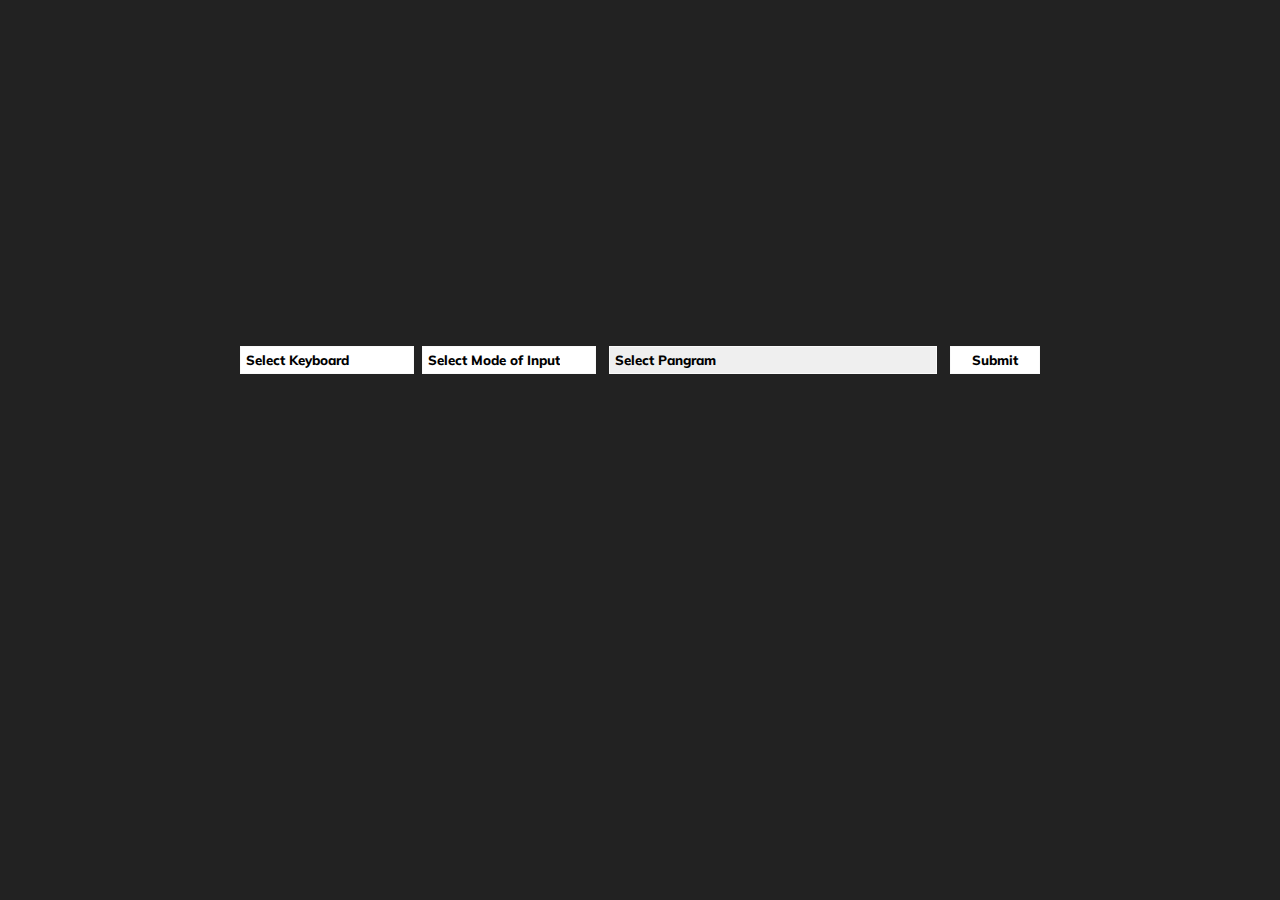
==== commit f93dfc8d: "code changes" ====
--- a/index.html
+++ b/index.html
@@ -5,17 +5,18 @@
 	<meta charset="utf-8">
 	<title>Dwell-Free Typing</title>
 	
-	<script src="Scripts/jquery-1.10.2.min.js"></script>
-	<script src="Scripts/jquery-1.10.2.js"></script>
+	<script src="scripts/jquery-1.10.2.min.js"></script>
+	<script src="scripts/jquery-1.10.2.js"></script>
+	<script src="scripts/Keyboard.js"></script>
 	<script src="https://code.responsivevoice.org/responsivevoice.js"></script>
-	<script src="Scripts/Keyboard.js"></script>
-	<link rel="stylesheet" type="text/css" href="CSS/Style.css">
-	<link href="https://fonts.googleapis.com/css?family=Montserrat|Muli" rel="stylesheet">
+
+	<link rel="stylesheet" type="text/css" href="css/style.css">
+	<link rel="stylesheet" type="text/css" href="https://fonts.googleapis.com/css?family=Montserrat|Muli">
 </head>
 
 <body>
 	<div id="mainContentIndex">
-		<form id="prefSelection" action="Keyboard.html" method="GET">
+		<form id="prefSelection" action="keyboard.html" method="GET">
 		
 				<select name="layout" id="layout" class="keyboard-select">
 				  <option value="" disabled selected>Select Keyboard</option>
--- a/css/style.css
+++ b/css/style.css
@@ -0,0 +1,1585 @@
+body
+{
+    background: #222222 !important;
+    margin-top:10%;
+}
+
+.modal {
+    display: none; /* Hidden by default */
+    position: fixed; /* Stay in place */
+    z-index: 10; /* Sit on top */
+    left: 0;
+    top: 0;
+    width: 100%; /* Full width */
+    height: 100%; /* Full height */
+    overflow: hidden; /* Enable scroll if needed */
+    background-color: rgb(0,0,0); /* Fallback color */
+    background-color: rgba(0,0,0,0.4); /* Black w/ opacity */
+}
+
+/* Modal Content/Box */
+.modal-content {
+    background-color: #fefefe;
+    margin: 19% auto; /* 15% from the top and centered */
+    padding: 20px;
+    border: 0px solid #888;
+    width: 25%;
+    height: 13%; /* Could be more or less, depending on screen size */
+    border-radius:10px;
+}
+
+.modal-text
+{
+  font-family: muli;
+  color: black;
+  font-size: large;
+  width: 45%;
+  margin: 0 auto;
+}
+
+.modal-text-seconds
+{
+    font-family: muli;
+    color: black;
+    font-size: -webkit-xxx-large;
+    width: 20%;
+    margin: 0 auto;
+    padding-top:2%;
+}
+/*added*/
+.tooltiptext {
+    position: relative;
+}
+
+.popUpWord {
+  position: relative;
+  display: inline-block;
+  color: #ffffff;
+}
+
+.popUpWord:after {
+  content: attr(innertext);
+  position: absolute;
+  z-index: 1;
+  color: #61B329;
+  left: 0;
+  top: 0;
+  width: 0;
+  white-space: nowrap;
+  overflow: hidden;
+}
+
+.popUpWord:hover:after {
+  width: 100%;
+  transition: 1500ms ease-in;
+}
+/*added*/
+
+#prefSelection
+{
+    position: relative;
+    text-align: center;
+}
+
+#Speech
+{
+    width: 10%;
+    text-align: center;
+    height: 28px;
+    position: fixed;
+    bottom: 10px;
+    float: right;
+    right: 10px;
+    margin-bottom: 0.5%;
+    background: #fff;
+    border: 1px solid #f9f9f9;
+    -moz-border-radius: 3px;
+    font-family: muli;
+    font-size: smaller;
+    font-weight: 800;
+}
+
+#Speech:hover
+{
+    box-shadow: 0 0 9px rgba(232, 252, 194, 1);
+    border: 0.1px solid rgba(232, 252, 194, 1);
+}
+
+td {
+    padding: 12px !important;
+}
+
+.button
+{    
+    float: left;
+    margin: 0;
+    width: 55px;
+    height: 55px;
+    line-height: 45px;
+    text-align: center;
+    background: #383838;
+    border: 1px solid #383838;
+    -moz-border-radius: 3px;
+    -webkit-border-radius: 1px;
+    position: relative;
+    font-family: 'Montserrat', sans-serif;
+    font-size: 22px;
+    color: white;
+}
+
+.buttonDwell
+{
+	float: left;
+    margin: 0 10px 10px 0;
+    width: 45px;
+    height: 45px;
+    line-height: 45px;
+    text-align: center;
+    background: #fff;
+    border: 1px solid #f9f9f9;
+    -moz-border-radius: 3px;
+    -webkit-border-radius: 3px;
+    /*new css*/
+    position: relative;
+    display: inline-flex;
+}
+
+.large-Button-Enter-Dwell
+{
+    width: 45px;
+    text-align: center;
+    background: #fff;
+    border: 1px solid #f9f9f9;
+    line-height: 45px;
+    height:110px;
+    -moz-border-radius: 3px;
+    -webkit-border-radius: 3px;
+    float: left;
+    margin: 0 10px 10px 0;
+    position: relative;
+    display: inline-flex;
+}
+
+.button:hover
+{
+	position: relative;
+  top: 1px;
+  left: 1px;
+  border-color: #38383;
+	cursor: none;
+  color:red;
+}
+
+.button-space:hover
+{
+  background-color: white;
+}
+
+.button-space
+{
+    width: 20%;
+    background: #383838;
+    border: 1px solid #38383;
+    line-height: 55px;
+    height: 55px;
+    -moz-border-radius: 0px;
+    -webkit-border-radius: 0px;
+    margin-left: 40%;
+    position: fixed;
+    bottom: 10px;
+    margin-bottom: 1%;
+}
+
+.hide
+{
+    visibility: hidden;
+    width: 150px;
+}
+
+.button-enter
+{
+    width: 55px;
+    text-align: center;
+    background: #383838;
+    border: 1px solid #38383;
+    line-height: 55px;
+    height:120px;
+    -moz-border-radius: 0px;
+    -webkit-border-radius: 0px;
+    float: left;
+    margin: 0px;
+}
+
+td
+{
+    padding: 15px;
+}
+
+#write 
+{
+    display: block;
+    margin-left: auto;
+    border: #A9A9A9 1px solid;
+    resize: none;
+    font-family: muli;
+    width: 723px;
+    height: 60px;
+    font-size: 24px;
+    font-weight: 600;
+    box-sizing: border-box;
+    padding-top: 10px;
+    padding-left: 10px;
+    padding-right: 10px;
+    padding-bottom: 10px;
+    background: white;
+    margin-right: auto;
+    -webkit-user-modify: read-only; /*hides caret*/
+}
+
+#write:hover
+{
+  box-shadow: 0 0 9px rgba(232, 252, 194, 1);
+  border: 0.1px solid rgba(232, 252, 194, 1);
+}
+
+table
+{
+    margin: 0 auto;
+}
+
+#keyboard
+{
+    padding-top: 5%;
+    width: 830px;
+    margin: 0 auto;
+    padding-bottom: 5%;
+}
+
+.backspace
+{
+  padding-left:30% !important;
+}
+
+#mainContentKeyboard
+{
+  cursor:none;
+  margin: auto;
+  width: 830px;  
+}
+
+#mainContentIndex
+{
+	margin: 50px auto;
+	width: 900px;
+    position: absolute;
+    top: 40%;
+    left: 50%;
+    padding: 15px;
+    -ms-transform: translateX(-50%) translateY(-50%);
+    -webkit-transform: translate(-50%,-50%);
+    transform: translate(-50%,-50%);
+    margin-top: 0px;
+    margin-bottom: 0px;
+}
+
+.submit
+{
+	width: 10%;
+    text-align: center;
+    height: 28px;
+    z-index: 9999;
+    background: #fff;
+    border: 1px solid #f9f9f9;
+    font-family: muli;
+    font-size: smaller;
+    font-weight: 800;
+}
+
+.submit:hover
+{
+	box-shadow: 0 0 9px rgba(232, 252, 194, 1);
+    border: 0.1px solid rgba(232, 252, 194, 1);
+}
+
+.resultsTitle
+{
+	font-family: Muli;
+    color: white;
+    font-size: 35px;
+    padding-left: 2.5%;
+    padding-top: 2%;
+    font-weight: lighter;
+
+}
+
+td
+{
+	padding:4px
+}
+
+.red
+{
+    background-color:red;
+}
+
+.visible
+{
+    visibility:visible;
+}
+
+.hidden
+{
+    visibility:hidden;
+}
+
+.pie_timer
+{
+    /*position:absolute;*/
+    z-index: 1;
+}
+
+.inner-number
+{
+    position:absolute;
+    z-index:2;
+    padding-left: 28%;
+}
+
+.inner-number-enter
+{
+    position: absolute;
+    z-index: 2;
+    padding-left: 28%;
+    padding-top: 60%;
+}
+
+.inner-number-space
+{
+    position: absolute;
+    z-index: 2;
+    display: inherit;
+}
+
+
+.inner-number-padding
+{
+    padding-left: 34%;
+}
+
+.btn-success {
+    color: #fff;
+    background-color: #5cb85c;
+    border-color: #4cae4c;
+}
+.btn {
+    display: inline-block;
+    padding: 6px 12px;
+    margin-bottom: 0;
+    font-size: 14px;
+    font-weight: 400;
+    line-height: 1.42857143;
+    text-align: center;
+    white-space: nowrap;
+    vertical-align: middle;
+    -ms-touch-action: manipulation;
+    touch-action: manipulation;
+    cursor: pointer;
+    -webkit-user-select: none;
+    -moz-user-select: none;
+    -ms-user-select: none;
+    user-select: none;
+    background-image: none;
+    border: 1px solid transparent;
+}
+
+.btn-danger:hover {
+    color: #fff;
+    background-color: #c9302c;
+    border-color: #ac2925;
+}
+
+.btn-success:hover {
+    color: #fff;
+    background-color: #539153;
+    border-color: #63b063;
+}
+
+.btn-danger {
+    color: #fff;
+    background-color: #d9534f;
+    border-color: #d43f3a;
+}
+
+.button-value
+{
+    position:absolute;
+    z-index: 2;
+    padding-left: 39%;
+    padding-top: 9%;
+}
+
+.button-pie
+{
+    position: absolute;
+    display: block;
+    width: 55px;
+    height: 55px;
+    z-index:1;
+}
+
+.button-pie-space
+{
+    padding-left: 37%;
+}
+
+.button-pie-enter
+{
+    padding-top: 70%;
+}
+
+.button-value-enter
+{
+    padding-top:70%;
+}
+
+#readyConfirmation
+{
+	text-align: center;
+  height: 28px;
+  position: fixed;
+  bottom: 10;
+  z-index: 9999;
+  margin-bottom: 1%;
+	font-family: muli;
+  color: white;
+  font-size: large;
+}
+
+/****************************************************************
+ *
+ * CSS Percentage Circle
+ * Author: Andre Firchow
+ *
+*****************************************************************/
+.rect-auto, .c100.p51 .slice, .c100.p52 .slice, .c100.p53 .slice, .c100.p54 .slice, .c100.p55 .slice, .c100.p56 .slice, .c100.p57 .slice, .c100.p58 .slice, .c100.p59 .slice, .c100.p60 .slice, .c100.p61 .slice, .c100.p62 .slice, .c100.p63 .slice, .c100.p64 .slice, .c100.p65 .slice, .c100.p66 .slice, .c100.p67 .slice, .c100.p68 .slice, .c100.p69 .slice, .c100.p70 .slice, .c100.p71 .slice, .c100.p72 .slice, .c100.p73 .slice, .c100.p74 .slice, .c100.p75 .slice, .c100.p76 .slice, .c100.p77 .slice, .c100.p78 .slice, .c100.p79 .slice, .c100.p80 .slice, .c100.p81 .slice, .c100.p82 .slice, .c100.p83 .slice, .c100.p84 .slice, .c100.p85 .slice, .c100.p86 .slice, .c100.p87 .slice, .c100.p88 .slice, .c100.p89 .slice, .c100.p90 .slice, .c100.p91 .slice, .c100.p92 .slice, .c100.p93 .slice, .c100.p94 .slice, .c100.p95 .slice, .c100.p96 .slice, .c100.p97 .slice, .c100.p98 .slice, .c100.p99 .slice, .c100.p100 .slice {
+  clip: rect(auto, auto, auto, auto);
+}
+
+.pie, .c100 .bar, .c100.p51 .fill, .c100.p52 .fill, .c100.p53 .fill, .c100.p54 .fill, .c100.p55 .fill, .c100.p56 .fill, .c100.p57 .fill, .c100.p58 .fill, .c100.p59 .fill, .c100.p60 .fill, .c100.p61 .fill, .c100.p62 .fill, .c100.p63 .fill, .c100.p64 .fill, .c100.p65 .fill, .c100.p66 .fill, .c100.p67 .fill, .c100.p68 .fill, .c100.p69 .fill, .c100.p70 .fill, .c100.p71 .fill, .c100.p72 .fill, .c100.p73 .fill, .c100.p74 .fill, .c100.p75 .fill, .c100.p76 .fill, .c100.p77 .fill, .c100.p78 .fill, .c100.p79 .fill, .c100.p80 .fill, .c100.p81 .fill, .c100.p82 .fill, .c100.p83 .fill, .c100.p84 .fill, .c100.p85 .fill, .c100.p86 .fill, .c100.p87 .fill, .c100.p88 .fill, .c100.p89 .fill, .c100.p90 .fill, .c100.p91 .fill, .c100.p92 .fill, .c100.p93 .fill, .c100.p94 .fill, .c100.p95 .fill, .c100.p96 .fill, .c100.p97 .fill, .c100.p98 .fill, .c100.p99 .fill, .c100.p100 .fill {
+  position: absolute;
+  border: 0.08em solid #ffffff;
+  width: 0.84em;
+  height: 0.84em;
+  clip: rect(0em, 0.5em, 1em, 0em);
+  -webkit-border-radius: 50%;
+  -moz-border-radius: 50%;
+  -ms-border-radius: 50%;
+  -o-border-radius: 50%;
+  border-radius: 50%;
+  -webkit-transform: rotate(0deg);
+  -moz-transform: rotate(0deg);
+  -ms-transform: rotate(0deg);
+  -o-transform: rotate(0deg);
+  transform: rotate(0deg);
+}
+
+.pie-fill, .c100.p51 .bar:after, .c100.p51 .fill, .c100.p52 .bar:after, .c100.p52 .fill, .c100.p53 .bar:after, .c100.p53 .fill, .c100.p54 .bar:after, .c100.p54 .fill, .c100.p55 .bar:after, .c100.p55 .fill, .c100.p56 .bar:after, .c100.p56 .fill, .c100.p57 .bar:after, .c100.p57 .fill, .c100.p58 .bar:after, .c100.p58 .fill, .c100.p59 .bar:after, .c100.p59 .fill, .c100.p60 .bar:after, .c100.p60 .fill, .c100.p61 .bar:after, .c100.p61 .fill, .c100.p62 .bar:after, .c100.p62 .fill, .c100.p63 .bar:after, .c100.p63 .fill, .c100.p64 .bar:after, .c100.p64 .fill, .c100.p65 .bar:after, .c100.p65 .fill, .c100.p66 .bar:after, .c100.p66 .fill, .c100.p67 .bar:after, .c100.p67 .fill, .c100.p68 .bar:after, .c100.p68 .fill, .c100.p69 .bar:after, .c100.p69 .fill, .c100.p70 .bar:after, .c100.p70 .fill, .c100.p71 .bar:after, .c100.p71 .fill, .c100.p72 .bar:after, .c100.p72 .fill, .c100.p73 .bar:after, .c100.p73 .fill, .c100.p74 .bar:after, .c100.p74 .fill, .c100.p75 .bar:after, .c100.p75 .fill, .c100.p76 .bar:after, .c100.p76 .fill, .c100.p77 .bar:after, .c100.p77 .fill, .c100.p78 .bar:after, .c100.p78 .fill, .c100.p79 .bar:after, .c100.p79 .fill, .c100.p80 .bar:after, .c100.p80 .fill, .c100.p81 .bar:after, .c100.p81 .fill, .c100.p82 .bar:after, .c100.p82 .fill, .c100.p83 .bar:after, .c100.p83 .fill, .c100.p84 .bar:after, .c100.p84 .fill, .c100.p85 .bar:after, .c100.p85 .fill, .c100.p86 .bar:after, .c100.p86 .fill, .c100.p87 .bar:after, .c100.p87 .fill, .c100.p88 .bar:after, .c100.p88 .fill, .c100.p89 .bar:after, .c100.p89 .fill, .c100.p90 .bar:after, .c100.p90 .fill, .c100.p91 .bar:after, .c100.p91 .fill, .c100.p92 .bar:after, .c100.p92 .fill, .c100.p93 .bar:after, .c100.p93 .fill, .c100.p94 .bar:after, .c100.p94 .fill, .c100.p95 .bar:after, .c100.p95 .fill, .c100.p96 .bar:after, .c100.p96 .fill, .c100.p97 .bar:after, .c100.p97 .fill, .c100.p98 .bar:after, .c100.p98 .fill, .c100.p99 .bar:after, .c100.p99 .fill, .c100.p100 .bar:after, .c100.p100 .fill {
+  -webkit-transform: rotate(180deg);
+  -moz-transform: rotate(180deg);
+  -ms-transform: rotate(180deg);
+  -o-transform: rotate(180deg);
+  transform: rotate(180deg);
+}
+
+.c100 {
+  position: relative;
+  font-size: 120px;
+  width: 1em;
+  height: 1em;
+  -webkit-border-radius: 50%;
+  -moz-border-radius: 50%;
+  -ms-border-radius: 50%;
+  -o-border-radius: 50%;
+  border-radius: 50%;
+  float: left;
+  margin: 0 0.1em 0.1em 0;
+  background-color: #b0a0a0;
+}
+.c100 *, .c100 *:before, .c100 *:after {
+  -webkit-box-sizing: content-box;
+  -moz-box-sizing: content-box;
+  box-sizing: content-box;
+}
+.c100.center {
+  float: none;
+  margin: 0 auto;
+}
+.c100.big {
+  font-size: 240px;
+}
+
+.c100 > span {
+  position: absolute;
+  width: 100%;
+  z-index: 1;
+  left: 0;
+  top: 0;
+  width: 5em;
+  line-height: 5em;
+  font-size: 0.2em;
+  color: #ffffff;
+  display: block;
+  text-align: center;
+  white-space: nowrap;
+  -webkit-transition-property: all;
+  -moz-transition-property: all;
+  -o-transition-property: all;
+  transition-property: all;
+  -webkit-transition-duration: 0.2s;
+  -moz-transition-duration: 0.2s;
+  -o-transition-duration: 0.2s;
+  transition-duration: 0.2s;
+  -webkit-transition-timing-function: ease-out;
+  -moz-transition-timing-function: ease-out;
+  -o-transition-timing-function: ease-out;
+  transition-timing-function: ease-out;
+}
+.c100:after {
+  position: absolute;
+  top: 0.08em;
+  left: 0.08em;
+  display: block;
+  content: " ";
+  -webkit-border-radius: 50%;
+  -moz-border-radius: 50%;
+  -ms-border-radius: 50%;
+  -o-border-radius: 50%;
+  border-radius: 50%;
+  background-color: #222222;
+  width: 0.84em;
+  height: 0.84em;
+  -webkit-transition-property: all;
+  -moz-transition-property: all;
+  -o-transition-property: all;
+  transition-property: all;
+  -webkit-transition-duration: 0.2s;
+  -moz-transition-duration: 0.2s;
+  -o-transition-duration: 0.2s;
+  transition-duration: 0.2s;
+  -webkit-transition-timing-function: ease-in;
+  -moz-transition-timing-function: ease-in;
+  -o-transition-timing-function: ease-in;
+  transition-timing-function: ease-in;
+}
+.c100 .slice {
+  position: absolute;
+  width: 1em;
+  height: 1em;
+  clip: rect(0em, 1em, 1em, 0.5em);
+}
+.c100.p1 .bar {
+  -webkit-transform: rotate(3.6deg);
+  -moz-transform: rotate(3.6deg);
+  -ms-transform: rotate(3.6deg);
+  -o-transform: rotate(3.6deg);
+  transform: rotate(3.6deg);
+}
+.c100.p2 .bar {
+  -webkit-transform: rotate(7.2deg);
+  -moz-transform: rotate(7.2deg);
+  -ms-transform: rotate(7.2deg);
+  -o-transform: rotate(7.2deg);
+  transform: rotate(7.2deg);
+}
+.c100.p3 .bar {
+  -webkit-transform: rotate(10.8deg);
+  -moz-transform: rotate(10.8deg);
+  -ms-transform: rotate(10.8deg);
+  -o-transform: rotate(10.8deg);
+  transform: rotate(10.8deg);
+}
+.c100.p4 .bar {
+  -webkit-transform: rotate(14.4deg);
+  -moz-transform: rotate(14.4deg);
+  -ms-transform: rotate(14.4deg);
+  -o-transform: rotate(14.4deg);
+  transform: rotate(14.4deg);
+}
+.c100.p5 .bar {
+  -webkit-transform: rotate(18deg);
+  -moz-transform: rotate(18deg);
+  -ms-transform: rotate(18deg);
+  -o-transform: rotate(18deg);
+  transform: rotate(18deg);
+}
+.c100.p6 .bar {
+  -webkit-transform: rotate(21.6deg);
+  -moz-transform: rotate(21.6deg);
+  -ms-transform: rotate(21.6deg);
+  -o-transform: rotate(21.6deg);
+  transform: rotate(21.6deg);
+}
+.c100.p7 .bar {
+  -webkit-transform: rotate(25.2deg);
+  -moz-transform: rotate(25.2deg);
+  -ms-transform: rotate(25.2deg);
+  -o-transform: rotate(25.2deg);
+  transform: rotate(25.2deg);
+}
+.c100.p8 .bar {
+  -webkit-transform: rotate(28.8deg);
+  -moz-transform: rotate(28.8deg);
+  -ms-transform: rotate(28.8deg);
+  -o-transform: rotate(28.8deg);
+  transform: rotate(28.8deg);
+}
+.c100.p9 .bar {
+  -webkit-transform: rotate(32.4deg);
+  -moz-transform: rotate(32.4deg);
+  -ms-transform: rotate(32.4deg);
+  -o-transform: rotate(32.4deg);
+  transform: rotate(32.4deg);
+}
+.c100.p10 .bar {
+  -webkit-transform: rotate(36deg);
+  -moz-transform: rotate(36deg);
+  -ms-transform: rotate(36deg);
+  -o-transform: rotate(36deg);
+  transform: rotate(36deg);
+}
+.c100.p11 .bar {
+  -webkit-transform: rotate(39.6deg);
+  -moz-transform: rotate(39.6deg);
+  -ms-transform: rotate(39.6deg);
+  -o-transform: rotate(39.6deg);
+  transform: rotate(39.6deg);
+}
+.c100.p12 .bar {
+  -webkit-transform: rotate(43.2deg);
+  -moz-transform: rotate(43.2deg);
+  -ms-transform: rotate(43.2deg);
+  -o-transform: rotate(43.2deg);
+  transform: rotate(43.2deg);
+}
+.c100.p13 .bar {
+  -webkit-transform: rotate(46.8deg);
+  -moz-transform: rotate(46.8deg);
+  -ms-transform: rotate(46.8deg);
+  -o-transform: rotate(46.8deg);
+  transform: rotate(46.8deg);
+}
+.c100.p14 .bar {
+  -webkit-transform: rotate(50.4deg);
+  -moz-transform: rotate(50.4deg);
+  -ms-transform: rotate(50.4deg);
+  -o-transform: rotate(50.4deg);
+  transform: rotate(50.4deg);
+}
+.c100.p15 .bar {
+  -webkit-transform: rotate(54deg);
+  -moz-transform: rotate(54deg);
+  -ms-transform: rotate(54deg);
+  -o-transform: rotate(54deg);
+  transform: rotate(54deg);
+}
+.c100.p16 .bar {
+  -webkit-transform: rotate(57.6deg);
+  -moz-transform: rotate(57.6deg);
+  -ms-transform: rotate(57.6deg);
+  -o-transform: rotate(57.6deg);
+  transform: rotate(57.6deg);
+}
+.c100.p17 .bar {
+  -webkit-transform: rotate(61.2deg);
+  -moz-transform: rotate(61.2deg);
+  -ms-transform: rotate(61.2deg);
+  -o-transform: rotate(61.2deg);
+  transform: rotate(61.2deg);
+}
+.c100.p18 .bar {
+  -webkit-transform: rotate(64.8deg);
+  -moz-transform: rotate(64.8deg);
+  -ms-transform: rotate(64.8deg);
+  -o-transform: rotate(64.8deg);
+  transform: rotate(64.8deg);
+}
+.c100.p19 .bar {
+  -webkit-transform: rotate(68.4deg);
+  -moz-transform: rotate(68.4deg);
+  -ms-transform: rotate(68.4deg);
+  -o-transform: rotate(68.4deg);
+  transform: rotate(68.4deg);
+}
+.c100.p20 .bar {
+  -webkit-transform: rotate(72deg);
+  -moz-transform: rotate(72deg);
+  -ms-transform: rotate(72deg);
+  -o-transform: rotate(72deg);
+  transform: rotate(72deg);
+}
+.c100.p21 .bar {
+  -webkit-transform: rotate(75.6deg);
+  -moz-transform: rotate(75.6deg);
+  -ms-transform: rotate(75.6deg);
+  -o-transform: rotate(75.6deg);
+  transform: rotate(75.6deg);
+}
+.c100.p22 .bar {
+  -webkit-transform: rotate(79.2deg);
+  -moz-transform: rotate(79.2deg);
+  -ms-transform: rotate(79.2deg);
+  -o-transform: rotate(79.2deg);
+  transform: rotate(79.2deg);
+}
+.c100.p23 .bar {
+  -webkit-transform: rotate(82.8deg);
+  -moz-transform: rotate(82.8deg);
+  -ms-transform: rotate(82.8deg);
+  -o-transform: rotate(82.8deg);
+  transform: rotate(82.8deg);
+}
+.c100.p24 .bar {
+  -webkit-transform: rotate(86.4deg);
+  -moz-transform: rotate(86.4deg);
+  -ms-transform: rotate(86.4deg);
+  -o-transform: rotate(86.4deg);
+  transform: rotate(86.4deg);
+}
+.c100.p25 .bar {
+  -webkit-transform: rotate(90deg);
+  -moz-transform: rotate(90deg);
+  -ms-transform: rotate(90deg);
+  -o-transform: rotate(90deg);
+  transform: rotate(90deg);
+}
+.c100.p26 .bar {
+  -webkit-transform: rotate(93.6deg);
+  -moz-transform: rotate(93.6deg);
+  -ms-transform: rotate(93.6deg);
+  -o-transform: rotate(93.6deg);
+  transform: rotate(93.6deg);
+}
+.c100.p27 .bar {
+  -webkit-transform: rotate(97.2deg);
+  -moz-transform: rotate(97.2deg);
+  -ms-transform: rotate(97.2deg);
+  -o-transform: rotate(97.2deg);
+  transform: rotate(97.2deg);
+}
+.c100.p28 .bar {
+  -webkit-transform: rotate(100.8deg);
+  -moz-transform: rotate(100.8deg);
+  -ms-transform: rotate(100.8deg);
+  -o-transform: rotate(100.8deg);
+  transform: rotate(100.8deg);
+}
+.c100.p29 .bar {
+  -webkit-transform: rotate(104.4deg);
+  -moz-transform: rotate(104.4deg);
+  -ms-transform: rotate(104.4deg);
+  -o-transform: rotate(104.4deg);
+  transform: rotate(104.4deg);
+}
+.c100.p30 .bar {
+  -webkit-transform: rotate(108deg);
+  -moz-transform: rotate(108deg);
+  -ms-transform: rotate(108deg);
+  -o-transform: rotate(108deg);
+  transform: rotate(108deg);
+}
+.c100.p31 .bar {
+  -webkit-transform: rotate(111.6deg);
+  -moz-transform: rotate(111.6deg);
+  -ms-transform: rotate(111.6deg);
+  -o-transform: rotate(111.6deg);
+  transform: rotate(111.6deg);
+}
+.c100.p32 .bar {
+  -webkit-transform: rotate(115.2deg);
+  -moz-transform: rotate(115.2deg);
+  -ms-transform: rotate(115.2deg);
+  -o-transform: rotate(115.2deg);
+  transform: rotate(115.2deg);
+}
+.c100.p33 .bar {
+  -webkit-transform: rotate(118.8deg);
+  -moz-transform: rotate(118.8deg);
+  -ms-transform: rotate(118.8deg);
+  -o-transform: rotate(118.8deg);
+  transform: rotate(118.8deg);
+}
+.c100.p34 .bar {
+  -webkit-transform: rotate(122.4deg);
+  -moz-transform: rotate(122.4deg);
+  -ms-transform: rotate(122.4deg);
+  -o-transform: rotate(122.4deg);
+  transform: rotate(122.4deg);
+}
+.c100.p35 .bar {
+  -webkit-transform: rotate(126deg);
+  -moz-transform: rotate(126deg);
+  -ms-transform: rotate(126deg);
+  -o-transform: rotate(126deg);
+  transform: rotate(126deg);
+}
+.c100.p36 .bar {
+  -webkit-transform: rotate(129.6deg);
+  -moz-transform: rotate(129.6deg);
+  -ms-transform: rotate(129.6deg);
+  -o-transform: rotate(129.6deg);
+  transform: rotate(129.6deg);
+}
+.c100.p37 .bar {
+  -webkit-transform: rotate(133.2deg);
+  -moz-transform: rotate(133.2deg);
+  -ms-transform: rotate(133.2deg);
+  -o-transform: rotate(133.2deg);
+  transform: rotate(133.2deg);
+}
+.c100.p38 .bar {
+  -webkit-transform: rotate(136.8deg);
+  -moz-transform: rotate(136.8deg);
+  -ms-transform: rotate(136.8deg);
+  -o-transform: rotate(136.8deg);
+  transform: rotate(136.8deg);
+}
+.c100.p39 .bar {
+  -webkit-transform: rotate(140.4deg);
+  -moz-transform: rotate(140.4deg);
+  -ms-transform: rotate(140.4deg);
+  -o-transform: rotate(140.4deg);
+  transform: rotate(140.4deg);
+}
+.c100.p40 .bar {
+  -webkit-transform: rotate(144deg);
+  -moz-transform: rotate(144deg);
+  -ms-transform: rotate(144deg);
+  -o-transform: rotate(144deg);
+  transform: rotate(144deg);
+}
+.c100.p41 .bar {
+  -webkit-transform: rotate(147.6deg);
+  -moz-transform: rotate(147.6deg);
+  -ms-transform: rotate(147.6deg);
+  -o-transform: rotate(147.6deg);
+  transform: rotate(147.6deg);
+}
+.c100.p42 .bar {
+  -webkit-transform: rotate(151.2deg);
+  -moz-transform: rotate(151.2deg);
+  -ms-transform: rotate(151.2deg);
+  -o-transform: rotate(151.2deg);
+  transform: rotate(151.2deg);
+}
+.c100.p43 .bar {
+  -webkit-transform: rotate(154.8deg);
+  -moz-transform: rotate(154.8deg);
+  -ms-transform: rotate(154.8deg);
+  -o-transform: rotate(154.8deg);
+  transform: rotate(154.8deg);
+}
+.c100.p44 .bar {
+  -webkit-transform: rotate(158.4deg);
+  -moz-transform: rotate(158.4deg);
+  -ms-transform: rotate(158.4deg);
+  -o-transform: rotate(158.4deg);
+  transform: rotate(158.4deg);
+}
+.c100.p45 .bar {
+  -webkit-transform: rotate(162deg);
+  -moz-transform: rotate(162deg);
+  -ms-transform: rotate(162deg);
+  -o-transform: rotate(162deg);
+  transform: rotate(162deg);
+}
+.c100.p46 .bar {
+  -webkit-transform: rotate(165.6deg);
+  -moz-transform: rotate(165.6deg);
+  -ms-transform: rotate(165.6deg);
+  -o-transform: rotate(165.6deg);
+  transform: rotate(165.6deg);
+}
+.c100.p47 .bar {
+  -webkit-transform: rotate(169.2deg);
+  -moz-transform: rotate(169.2deg);
+  -ms-transform: rotate(169.2deg);
+  -o-transform: rotate(169.2deg);
+  transform: rotate(169.2deg);
+}
+.c100.p48 .bar {
+  -webkit-transform: rotate(172.8deg);
+  -moz-transform: rotate(172.8deg);
+  -ms-transform: rotate(172.8deg);
+  -o-transform: rotate(172.8deg);
+  transform: rotate(172.8deg);
+}
+.c100.p49 .bar {
+  -webkit-transform: rotate(176.4deg);
+  -moz-transform: rotate(176.4deg);
+  -ms-transform: rotate(176.4deg);
+  -o-transform: rotate(176.4deg);
+  transform: rotate(176.4deg);
+}
+.c100.p50 .bar {
+  -webkit-transform: rotate(180deg);
+  -moz-transform: rotate(180deg);
+  -ms-transform: rotate(180deg);
+  -o-transform: rotate(180deg);
+  transform: rotate(180deg);
+}
+.c100.p51 .bar {
+  -webkit-transform: rotate(183.6deg);
+  -moz-transform: rotate(183.6deg);
+  -ms-transform: rotate(183.6deg);
+  -o-transform: rotate(183.6deg);
+  transform: rotate(183.6deg);
+}
+.c100.p52 .bar {
+  -webkit-transform: rotate(187.2deg);
+  -moz-transform: rotate(187.2deg);
+  -ms-transform: rotate(187.2deg);
+  -o-transform: rotate(187.2deg);
+  transform: rotate(187.2deg);
+}
+.c100.p53 .bar {
+  -webkit-transform: rotate(190.8deg);
+  -moz-transform: rotate(190.8deg);
+  -ms-transform: rotate(190.8deg);
+  -o-transform: rotate(190.8deg);
+  transform: rotate(190.8deg);
+}
+.c100.p54 .bar {
+  -webkit-transform: rotate(194.4deg);
+  -moz-transform: rotate(194.4deg);
+  -ms-transform: rotate(194.4deg);
+  -o-transform: rotate(194.4deg);
+  transform: rotate(194.4deg);
+}
+.c100.p55 .bar {
+  -webkit-transform: rotate(198deg);
+  -moz-transform: rotate(198deg);
+  -ms-transform: rotate(198deg);
+  -o-transform: rotate(198deg);
+  transform: rotate(198deg);
+}
+.c100.p56 .bar {
+  -webkit-transform: rotate(201.6deg);
+  -moz-transform: rotate(201.6deg);
+  -ms-transform: rotate(201.6deg);
+  -o-transform: rotate(201.6deg);
+  transform: rotate(201.6deg);
+}
+.c100.p57 .bar {
+  -webkit-transform: rotate(205.2deg);
+  -moz-transform: rotate(205.2deg);
+  -ms-transform: rotate(205.2deg);
+  -o-transform: rotate(205.2deg);
+  transform: rotate(205.2deg);
+}
+.c100.p58 .bar {
+  -webkit-transform: rotate(208.8deg);
+  -moz-transform: rotate(208.8deg);
+  -ms-transform: rotate(208.8deg);
+  -o-transform: rotate(208.8deg);
+  transform: rotate(208.8deg);
+}
+.c100.p59 .bar {
+  -webkit-transform: rotate(212.4deg);
+  -moz-transform: rotate(212.4deg);
+  -ms-transform: rotate(212.4deg);
+  -o-transform: rotate(212.4deg);
+  transform: rotate(212.4deg);
+}
+.c100.p60 .bar {
+  -webkit-transform: rotate(216deg);
+  -moz-transform: rotate(216deg);
+  -ms-transform: rotate(216deg);
+  -o-transform: rotate(216deg);
+  transform: rotate(216deg);
+}
+.c100.p61 .bar {
+  -webkit-transform: rotate(219.6deg);
+  -moz-transform: rotate(219.6deg);
+  -ms-transform: rotate(219.6deg);
+  -o-transform: rotate(219.6deg);
+  transform: rotate(219.6deg);
+}
+.c100.p62 .bar {
+  -webkit-transform: rotate(223.2deg);
+  -moz-transform: rotate(223.2deg);
+  -ms-transform: rotate(223.2deg);
+  -o-transform: rotate(223.2deg);
+  transform: rotate(223.2deg);
+}
+.c100.p63 .bar {
+  -webkit-transform: rotate(226.8deg);
+  -moz-transform: rotate(226.8deg);
+  -ms-transform: rotate(226.8deg);
+  -o-transform: rotate(226.8deg);
+  transform: rotate(226.8deg);
+}
+.c100.p64 .bar {
+  -webkit-transform: rotate(230.4deg);
+  -moz-transform: rotate(230.4deg);
+  -ms-transform: rotate(230.4deg);
+  -o-transform: rotate(230.4deg);
+  transform: rotate(230.4deg);
+}
+.c100.p65 .bar {
+  -webkit-transform: rotate(234deg);
+  -moz-transform: rotate(234deg);
+  -ms-transform: rotate(234deg);
+  -o-transform: rotate(234deg);
+  transform: rotate(234deg);
+}
+.c100.p66 .bar {
+  -webkit-transform: rotate(237.6deg);
+  -moz-transform: rotate(237.6deg);
+  -ms-transform: rotate(237.6deg);
+  -o-transform: rotate(237.6deg);
+  transform: rotate(237.6deg);
+}
+.c100.p67 .bar {
+  -webkit-transform: rotate(241.2deg);
+  -moz-transform: rotate(241.2deg);
+  -ms-transform: rotate(241.2deg);
+  -o-transform: rotate(241.2deg);
+  transform: rotate(241.2deg);
+}
+.c100.p68 .bar {
+  -webkit-transform: rotate(244.8deg);
+  -moz-transform: rotate(244.8deg);
+  -ms-transform: rotate(244.8deg);
+  -o-transform: rotate(244.8deg);
+  transform: rotate(244.8deg);
+}
+.c100.p69 .bar {
+  -webkit-transform: rotate(248.4deg);
+  -moz-transform: rotate(248.4deg);
+  -ms-transform: rotate(248.4deg);
+  -o-transform: rotate(248.4deg);
+  transform: rotate(248.4deg);
+}
+.c100.p70 .bar {
+  -webkit-transform: rotate(252deg);
+  -moz-transform: rotate(252deg);
+  -ms-transform: rotate(252deg);
+  -o-transform: rotate(252deg);
+  transform: rotate(252deg);
+}
+.c100.p71 .bar {
+  -webkit-transform: rotate(255.6deg);
+  -moz-transform: rotate(255.6deg);
+  -ms-transform: rotate(255.6deg);
+  -o-transform: rotate(255.6deg);
+  transform: rotate(255.6deg);
+}
+.c100.p72 .bar {
+  -webkit-transform: rotate(259.2deg);
+  -moz-transform: rotate(259.2deg);
+  -ms-transform: rotate(259.2deg);
+  -o-transform: rotate(259.2deg);
+  transform: rotate(259.2deg);
+}
+.c100.p73 .bar {
+  -webkit-transform: rotate(262.8deg);
+  -moz-transform: rotate(262.8deg);
+  -ms-transform: rotate(262.8deg);
+  -o-transform: rotate(262.8deg);
+  transform: rotate(262.8deg);
+}
+.c100.p74 .bar {
+  -webkit-transform: rotate(266.4deg);
+  -moz-transform: rotate(266.4deg);
+  -ms-transform: rotate(266.4deg);
+  -o-transform: rotate(266.4deg);
+  transform: rotate(266.4deg);
+}
+.c100.p75 .bar {
+  -webkit-transform: rotate(270deg);
+  -moz-transform: rotate(270deg);
+  -ms-transform: rotate(270deg);
+  -o-transform: rotate(270deg);
+  transform: rotate(270deg);
+}
+.c100.p76 .bar {
+  -webkit-transform: rotate(273.6deg);
+  -moz-transform: rotate(273.6deg);
+  -ms-transform: rotate(273.6deg);
+  -o-transform: rotate(273.6deg);
+  transform: rotate(273.6deg);
+}
+.c100.p77 .bar {
+  -webkit-transform: rotate(277.2deg);
+  -moz-transform: rotate(277.2deg);
+  -ms-transform: rotate(277.2deg);
+  -o-transform: rotate(277.2deg);
+  transform: rotate(277.2deg);
+}
+.c100.p78 .bar {
+  -webkit-transform: rotate(280.8deg);
+  -moz-transform: rotate(280.8deg);
+  -ms-transform: rotate(280.8deg);
+  -o-transform: rotate(280.8deg);
+  transform: rotate(280.8deg);
+}
+.c100.p79 .bar {
+  -webkit-transform: rotate(284.4deg);
+  -moz-transform: rotate(284.4deg);
+  -ms-transform: rotate(284.4deg);
+  -o-transform: rotate(284.4deg);
+  transform: rotate(284.4deg);
+}
+.c100.p80 .bar {
+  -webkit-transform: rotate(288deg);
+  -moz-transform: rotate(288deg);
+  -ms-transform: rotate(288deg);
+  -o-transform: rotate(288deg);
+  transform: rotate(288deg);
+}
+.c100.p81 .bar {
+  -webkit-transform: rotate(291.6deg);
+  -moz-transform: rotate(291.6deg);
+  -ms-transform: rotate(291.6deg);
+  -o-transform: rotate(291.6deg);
+  transform: rotate(291.6deg);
+}
+.c100.p82 .bar {
+  -webkit-transform: rotate(295.2deg);
+  -moz-transform: rotate(295.2deg);
+  -ms-transform: rotate(295.2deg);
+  -o-transform: rotate(295.2deg);
+  transform: rotate(295.2deg);
+}
+.c100.p83 .bar {
+  -webkit-transform: rotate(298.8deg);
+  -moz-transform: rotate(298.8deg);
+  -ms-transform: rotate(298.8deg);
+  -o-transform: rotate(298.8deg);
+  transform: rotate(298.8deg);
+}
+.c100.p84 .bar {
+  -webkit-transform: rotate(302.4deg);
+  -moz-transform: rotate(302.4deg);
+  -ms-transform: rotate(302.4deg);
+  -o-transform: rotate(302.4deg);
+  transform: rotate(302.4deg);
+}
+.c100.p85 .bar {
+  -webkit-transform: rotate(306deg);
+  -moz-transform: rotate(306deg);
+  -ms-transform: rotate(306deg);
+  -o-transform: rotate(306deg);
+  transform: rotate(306deg);
+}
+.c100.p86 .bar {
+  -webkit-transform: rotate(309.6deg);
+  -moz-transform: rotate(309.6deg);
+  -ms-transform: rotate(309.6deg);
+  -o-transform: rotate(309.6deg);
+  transform: rotate(309.6deg);
+}
+.c100.p87 .bar {
+  -webkit-transform: rotate(313.2deg);
+  -moz-transform: rotate(313.2deg);
+  -ms-transform: rotate(313.2deg);
+  -o-transform: rotate(313.2deg);
+  transform: rotate(313.2deg);
+}
+.c100.p88 .bar {
+  -webkit-transform: rotate(316.8deg);
+  -moz-transform: rotate(316.8deg);
+  -ms-transform: rotate(316.8deg);
+  -o-transform: rotate(316.8deg);
+  transform: rotate(316.8deg);
+}
+.c100.p89 .bar {
+  -webkit-transform: rotate(320.4deg);
+  -moz-transform: rotate(320.4deg);
+  -ms-transform: rotate(320.4deg);
+  -o-transform: rotate(320.4deg);
+  transform: rotate(320.4deg);
+}
+.c100.p90 .bar {
+  -webkit-transform: rotate(324deg);
+  -moz-transform: rotate(324deg);
+  -ms-transform: rotate(324deg);
+  -o-transform: rotate(324deg);
+  transform: rotate(324deg);
+}
+.c100.p91 .bar {
+  -webkit-transform: rotate(327.6deg);
+  -moz-transform: rotate(327.6deg);
+  -ms-transform: rotate(327.6deg);
+  -o-transform: rotate(327.6deg);
+  transform: rotate(327.6deg);
+}
+.c100.p92 .bar {
+  -webkit-transform: rotate(331.2deg);
+  -moz-transform: rotate(331.2deg);
+  -ms-transform: rotate(331.2deg);
+  -o-transform: rotate(331.2deg);
+  transform: rotate(331.2deg);
+}
+.c100.p93 .bar {
+  -webkit-transform: rotate(334.8deg);
+  -moz-transform: rotate(334.8deg);
+  -ms-transform: rotate(334.8deg);
+  -o-transform: rotate(334.8deg);
+  transform: rotate(334.8deg);
+}
+.c100.p94 .bar {
+  -webkit-transform: rotate(338.4deg);
+  -moz-transform: rotate(338.4deg);
+  -ms-transform: rotate(338.4deg);
+  -o-transform: rotate(338.4deg);
+  transform: rotate(338.4deg);
+}
+.c100.p95 .bar {
+  -webkit-transform: rotate(342deg);
+  -moz-transform: rotate(342deg);
+  -ms-transform: rotate(342deg);
+  -o-transform: rotate(342deg);
+  transform: rotate(342deg);
+}
+.c100.p96 .bar {
+  -webkit-transform: rotate(345.6deg);
+  -moz-transform: rotate(345.6deg);
+  -ms-transform: rotate(345.6deg);
+  -o-transform: rotate(345.6deg);
+  transform: rotate(345.6deg);
+}
+.c100.p97 .bar {
+  -webkit-transform: rotate(349.2deg);
+  -moz-transform: rotate(349.2deg);
+  -ms-transform: rotate(349.2deg);
+  -o-transform: rotate(349.2deg);
+  transform: rotate(349.2deg);
+}
+.c100.p98 .bar {
+  -webkit-transform: rotate(352.8deg);
+  -moz-transform: rotate(352.8deg);
+  -ms-transform: rotate(352.8deg);
+  -o-transform: rotate(352.8deg);
+  transform: rotate(352.8deg);
+}
+.c100.p99 .bar {
+  -webkit-transform: rotate(356.4deg);
+  -moz-transform: rotate(356.4deg);
+  -ms-transform: rotate(356.4deg);
+  -o-transform: rotate(356.4deg);
+  transform: rotate(356.4deg);
+}
+.c100.p100 .bar {
+  -webkit-transform: rotate(360deg);
+  -moz-transform: rotate(360deg);
+  -ms-transform: rotate(360deg);
+  -o-transform: rotate(360deg);
+  transform: rotate(360deg);
+}
+.c100:hover {
+  cursor: default;
+}
+.c100:hover > span {
+  width: 3.33em;
+  line-height: 3.33em;
+  font-size: 0.3em;
+  color: #ffffff;
+}
+.c100:hover:after {
+  top: 0.04em;
+  left: 0.04em;
+  width: 0.92em;
+  height: 0.92em;
+}
+.c100.dark {
+  background-color: #777777;
+}
+.c100.dark .bar,
+.c100.dark .fill {
+  border-color: #c6ff00 !important;
+}
+.c100.dark > span {
+  color: #777777;
+}
+.c100.dark:after {
+  background-color: #666666;
+}
+.c100.dark:hover > span {
+  color: #c6ff00;
+}
+.c100.green .bar, .c100.green .fill {
+  border-color: #4db53c !important;
+}
+.c100.green:hover > span {
+  color: #4db53c;
+}
+.c100.green.dark .bar, .c100.green.dark .fill {
+  border-color: #5fd400 !important;
+}
+.c100.green.dark:hover > span {
+  color: #5fd400;
+}
+.c100.orange .bar, .c100.orange .fill {
+  border-color: #dd9d22 !important;
+}
+.c100.orange:hover > span {
+  color: #dd9d22;
+}
+.c100.orange.dark .bar, .c100.orange.dark .fill {
+  border-color: #e08833 !important;
+}
+.c100.orange.dark:hover > span {
+  color: #e08833;
+}
+
+.results
+{
+	padding-top:14%;
+	/*margin: 0 auto;
+    width: 25%;*/
+}
+
+.results-heading
+{
+	font-family: muli;
+    font-size: 18px;
+    color: white;
+    text-align: center;
+}
+
+.seconds
+{
+    width: 40%;
+    margin: 0 auto;
+    color: white;
+    font-family: muli;
+}
+.tot
+{
+  padding-top: 0% important!;
+}
+
+.wpm
+{
+  padding-top: 20% !important;
+}
+
+.results-value
+{
+	text-align: center;
+  font-family: muli;
+  color: white;
+  font-weight: bolder;
+  font-size: xx-large;
+	padding-top: 12%;
+}
+
+#download {
+    width: 12%;
+    text-align: center;
+    height: 28px;
+    position: fixed;
+    bottom: 0;
+    z-index: 9999;
+    float: right;
+    right: 20px;
+    margin-bottom: 2%;
+    background: #fff;
+    border: 1px solid #f9f9f9;
+    -moz-border-radius: 3px;
+    font-family: muli;
+    font-size: inherit;
+    font-weight: 800;
+}
+
+.accuracy-heading
+{
+	padding-bottom: 6%;
+}
+
+.side-border-result
+{
+	border-right: 1px solid;
+	height: 170px;
+}
+
+.styled-select {
+   background: url(http://i62.tinypic.com/15xvbd5.png) no-repeat 96% 0;
+   height: 29px;
+   overflow: hidden;
+   width: 240px;
+}
+
+.styled-select select {
+   background: transparent;
+   border: none;
+   font-size: 14px;
+   height: 29px;
+   padding: 5px; /* If you add too much padding here, the options won't show in IE */
+   width: 268px;
+}
+
+.styled-select.slate {
+   background: url(http://i62.tinypic.com/2e3ybe1.jpg) no-repeat right center;
+   height: 34px;
+   width: 240px;
+}
+
+.styled-select.slate select {
+   border: 1px solid #ccc;
+   font-size: 16px;
+   height: 34px;
+   width: 268px;
+}
+
+.button-value-m
+{
+	padding-left:30%;
+}
+
+.button-value-j
+{
+	padding-left: 43%;
+}
+
+.button-value-backspace
+{
+	padding-left: 30%;
+}
+
+.keyboard-select{
+    padding: 5px 35px 5px 5px;
+    border: 1px solid #3a3a3a;
+    -webkit-appearance: none;
+    -moz-appearance: none;
+    appearance: none;
+    background: url("/Images/keyboard.png") 96% / 15% no-repeat #fff;
+    border: 1px solid #f9f9f9;
+    font-family: muli;
+    font-size: smaller;
+    font-weight: 800;
+	margin-right: 0.5%;
+    width: 174px;
+}
+
+.clock-select
+{
+	padding: 5px 35px 5px 5px;
+  border: 1px solid #3a3a3a;
+  -webkit-appearance: none;
+  -moz-appearance: none;
+  appearance: none;
+  background: url("/Images/clock.png") 96% / 15% no-repeat #fff;
+  border: 1px solid #f9f9f9;
+  font-family: muli;
+  font-size: smaller;
+  font-weight: 800;
+	margin-right: 1%;
+}
+
+.pangram-select
+{
+    padding: 5px 35px 5px 5px;
+    -webkit-appearance: none;
+    -moz-appearance: none;
+    border: 1px solid #f9f9f9;
+    font-family: muli;
+    font-size: smaller;
+    font-weight: 800;
+    margin-right: 1%;
+}
+
+.tooltip {
+    position: relative;
+    display: inline-block;
+}
+
+.tooltip .tooltiptext {
+    height: 120px;
+    visibility: hidden;
+    width: 120px;
+    background-color: #383838;
+    color: #fff;
+    border-radius: 6px;
+    padding: 5px 0;
+    position: absolute;
+    z-index: 1;
+    bottom: 100%;
+    left: 70%;
+    margin-left: -90px;
+    font-family: 'Montserrat', sans-serif;
+    font-size: 20px;
+    padding-left: 30%;
+    padding-right: 30%;
+    -webkit-transition: 0.1s all;   
+    -webkit-transition-delay: 0.1s; 
+    -moz-transition: 0.1s all;   
+    -moz-transition-delay: 0.1s; 
+    -ms-transition: 0.1s all;   
+    -ms-transition-delay: 0.1s; 
+    -o-transition: 0.1s all;   
+    -o-transition-delay: 0.1s; 
+    transition: 0.1s all;   
+    transition-delay: 0.1s; 
+}
+
+.tooltip .tooltiptext::after {
+    content: "";
+    position: absolute;
+    top: 100%;
+    left: 50%;
+    margin-left: -5px;  
+    border-width: 5px;
+    border-style: solid;
+    border-color: #383838 transparent transparent transparent;
+}
+
+.tooltip:hover .tooltiptext {
+    visibility: visible;
+    -webkit-transition-delay: 0s;
+    -moz-transition-delay: 0s;
+    -ms-transition-delay: 0s;
+    -o-transition-delay: 0s;
+    transition-delay: 0s;
+}
+
+/*target Internet Explorer 9 and Internet Explorer 10:*/
+@media screen and (min-width:0\0) { 
+    select {
+        background:none;
+        padding: 5px;
+    }
+  }
+
+.button-space-vertical
+{
+  width: 55px;
+  height: 189px;
+}
+
+#button_delete
+{
+  margin-top: 8.6%;
+  content: url("/Images/backspace.png");
+  -webkit-filter: invert(100%);
+  background: rgba(56, 56, 56, 0.12);
+  border-color: rgb(203, 203, 203);
+}
+
+.side-padding
+{
+  padding-right:25%;
+}
+
+.preloader-gif
+{
+  width: 25px;
+}
+
+.preloader
+{
+  position: absolute;
+  padding-left: 47%;
+  padding-top: 1.3%;
+}